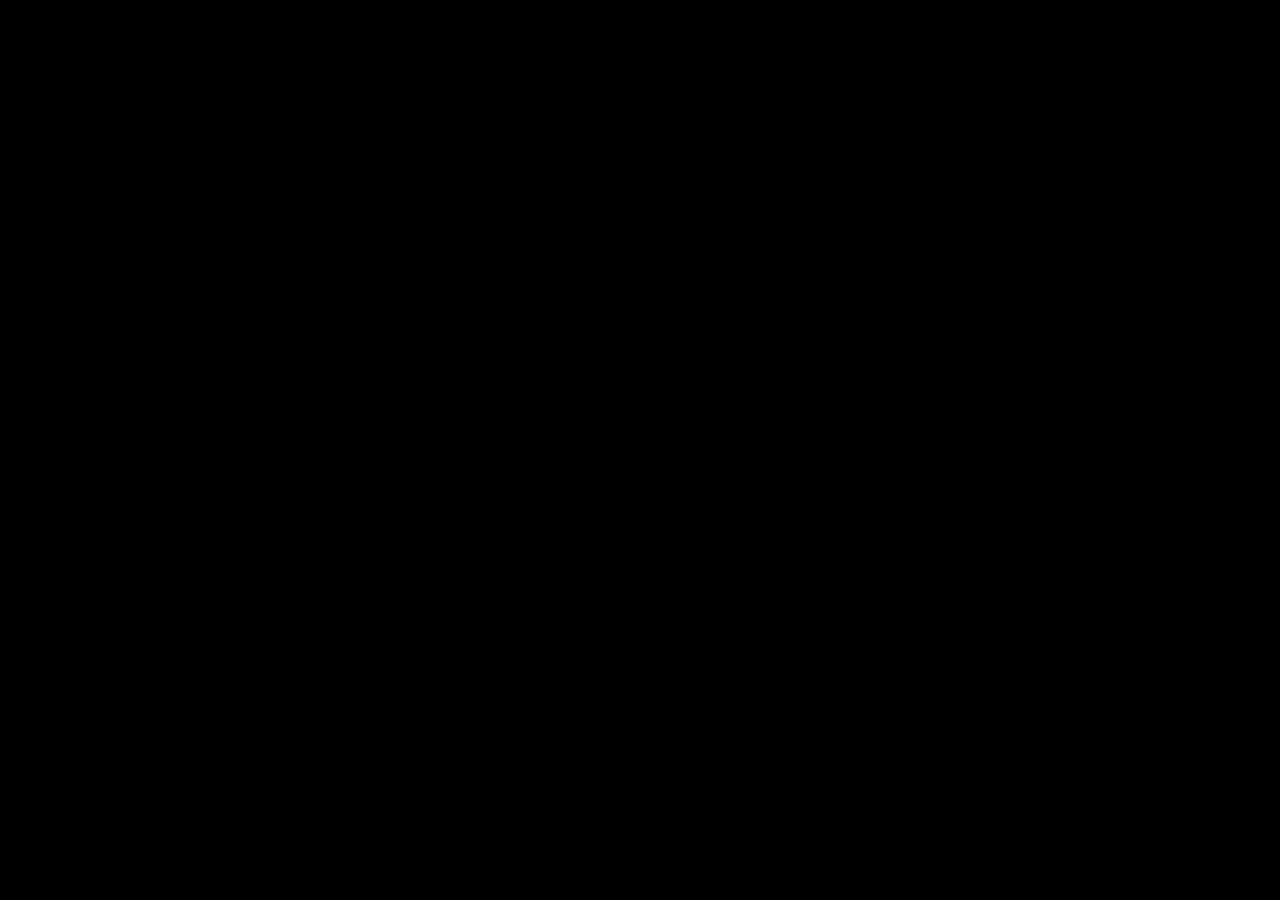
==== index.html @ 566be6e3 "Added" ====
﻿<!DOCTYPE html>
<html lang="en">
<head>

    <title>Karioca - Ajax Portfolio Theme for Creatives</title>
    <meta name="viewport" content="width=device-width, initial-scale=1.0" />
    <meta name="description" content="Portfolio Showcase for Designers, Photographers, Architects, and all Creatives. Buy Now - http://bit.ly/29svMUQ" />
    <meta name="keywords" content="masonry portfolio, portfolio design, portfolio template, minimal portfolio, masonry isotope portfolio " />
    <meta name="author" content="ClaPat Studio">
    <meta charset="utf-8" />
    
        
    <link rel="icon" href="http://clapat.ro/themes/karioca/favicon.ico?v=2" />
    <link href="style.css" rel="stylesheet" />
    <link href="css/font-awesome.min.css" rel="stylesheet" />
    <link href="css/jpreloader.css" rel="stylesheet" />
    <link href="css/flexslider.css" rel="stylesheet" />
    <link href="css/animsition.css" rel="stylesheet" />
    <link href="css/share.css" rel="stylesheet" />
    <link href="css/magnific.css" rel="stylesheet" />
    <link href="css/owl.carousel.css" rel="stylesheet" />
    <link href='https://fonts.googleapis.com/css?family=Roboto:400,300,500' rel='stylesheet' type='text/css'>
    <link href='http://fonts.googleapis.com/css?family=Montserrat:400,700' rel='stylesheet' type='text/css'>     
   
</head>
    






<body class="animsition">
    
    	
    <!-- Progress Bar -->
    <progress value="0" id="progressBar">
    </progress>
    <!--/Progress Bar -->    


    <!-- Header -->
    <header class="hidden">
                
        <div id="logo">
        	<a class="animation-link" href="index.html">
            	<img src="images/logo.png" alt="">
            </a>
        </div>
        
        <ul id="menu">            
            <li class="about-open">about</li>
            <li class="about-close hidden">close</li>            
        </ul>            
    
    </header>
    <!--/Header -->
    
      
    <!-- Page Content -->
	<div id="page-content">
    
    	<!-- Hero -->
   		<div id="hero" class="hidden">
            <div id="hero-styles" class="parallax-hero">
            
            	<!-- Showcase Slider -->
                <div id="showcase-slider" class="first-load">
            
                    <!-- Section -->
                    <div class="section">
                    
                    	<div class="img-container">
                        	<div class="section-image" style="background-image: url(images/1.jpg);">
                            	<div class="overlay"></div>
                            </div>
                            <div class="responsive-section-image" style="background-image: url(images/1.jpg);">
                            	<div class="overlay"></div>
                            </div>
                        </div>
                    	
                        <div class="gradient"></div>
                        
                        <div class="caption">
                        	<div class="content-caption light-content">
                        	
                            		<div class="open-project-link">
                                		<a class="open-project" href="project.html">The<br>Glass House</a>
                                	</div>
                                
                                	<p class="section-info">The owner’s affection for a stone outcropping on her property inspired the design of this house. </p>
                        
                        	</div>                        
                        </div>
                        
                        <div class="disable-section"></div>
                        
                    </div>
                    <!--/Section -->
                    
                    
                    <!-- Section -->
                    <div class="section">
                    
                    	<div class="img-container">
                        	<div class="section-image" style="background-image: url(images/2.jpg);">
                            	<div class="overlay"></div>
                            </div>
                            <div class="responsive-section-image" style="background-image: url(images/2.jpg);">
                            	<div class="overlay"></div>
                            </div>
                        </div>
                    	
                        <div class="gradient"></div>
                        
                        <div class="caption">
                        	<div class="content-caption light-content">
                        	
                            		<div class="open-project-link">
                                		<a class="open-project" href="project1.html">Hellen Reeves</a>
                                	</div>
                                
                                	<p class="section-info">The owner’s affection for a stone outcropping on her property inspired the design of this house. </p>
                        
                        	</div>                        
                        </div>
                        
                        <div class="disable-section"></div>
                        
                    </div>
                    <!--/Section -->
                    
                    
                    <!-- Section -->
                    <div class="section">
                    
                    	<div class="img-container">
                        	<div class="section-image" style="background-image: url(images/3.jpg);">
                            	<div class="overlay"></div>
                            </div>
                            <div class="responsive-section-image" style="background-image: url(images/3.jpg);">
                            	<div class="overlay"></div>
                            </div>
                        </div>
                    	
                        <div class="gradient"></div>
                        
                        <div class="caption">
                        	<div class="content-caption light-content">
                        	
                            		<div class="open-project-link">
                                		<a class="open-project" href="project2.html">Camaro SS</a>
                                	</div>
                                
                                	<p class="section-info">The owner’s affection for a stone outcropping on her property inspired the design of this house. </p>
                        
                        	</div>                        
                        </div>
                        
                        <div class="disable-section"></div>
                        
                    </div>
                    <!--/Section -->
                    
                    
                    <!-- Section -->
                    <div class="section">
                    
                    	<div class="img-container">
                        	<div class="section-image" style="background-image: url(images/4.jpg);">
                            	<div class="overlay"></div>
                            </div>
                            <div class="responsive-section-image" style="background-image: url(images/4.jpg);">
                            	<div class="overlay"></div>
                            </div>
                        </div>
                    	
                        <div class="gradient"></div>
                        
                        <div class="caption">
                        	<div class="content-caption light-content">
                        	
                            		<div class="open-project-link">
                                		<a class="open-project" href="project3.html">Casa Rhodes</a>
                                	</div>
                                
                                	<p class="section-info">Casa Rhodes is a 90-room hotel located on the mighty Greek island of Rhodes.</p>
                        
                        	</div>                        
                        </div>
                        
                        <div class="disable-section"></div>
                        
                    </div>
                    <!--/Section -->                    
                    
                </div>
                <!--/Showcase Slider -->
                
                                
                <!-- Showcase Nav -->
                <ul id="showcase-nav">                    
                    <li class="showcase-prev">
                    	<div class="arrow-left"></div>
                        <div class="arrow-left-line"></div>
                    </li>                    
                    <li class="showcase-next">
                    	<div class="arrow-right"></div>
                        <div class="arrow-right-line"></div>
                    </li>                    
                </ul>
                <!--/Showcase Nav -->
                                
                
                <!-- Background Vertical Lines -->
                <div class="bg-lines">                    
                    <div class="bg-line left"></div>        
                    <div class="bg-line center"></div>        
                    <div class="bg-line right"></div>    
                </div>
                <!--/Background Vertical Lines -->
            
            
            </div>        
        </div>
        <!--/Hero -->
        
        
        
        
        <!-- About Us-->
        <div id="about-us">
        	
            <div class="about-content light-content">
            
            
            	<!-- Background Vertical Lines -->
                <div class="bg-lines">    
                    <div class="bg-line left"></div>        
                    <div class="bg-line center"></div>        
                    <div class="bg-line right"></div>    
                </div>
                <!--/Background Vertical Lines -->
            
            
            	<!-- Row --> 
                <div class="vc_row small">
                
                    <div class="container">
                    
                    	<div class="one_half">
                        
                            <h1>Designers<br>Photographers<br>Architects<br>and all Creatives</h1>
                            
                            <br>
                            
                            <p>This template was created by ClaPat Studio, to build a beautiful, freestanding portfolio showcase. <a href="http://themeforest.net/user/clapat/portfolio" target="_blank" class="link">Purchase it now</a>.</p>                            
                            
							<hr>
                        
                        </div>                        
                    
                    </div>
                
                </div>
                <!--/Row -->                
                
                
                <!-- Row --> 
                <div class="vc_row small">
                
                    <div class="container">
                    
                    	<div class="one_half">
                            
                            <h4>Services</h4>
                            
                            <p>Art direction & Branding<br>Visual Identity<br>Logotype<br>Webdesign<br>User Interface (UX)</p>
                            
                            <hr>
                            
                            <h4>Info Contact</h4>
                            
                            <p>hello@kariocastudio.com<br>44 (0)20 36 840 130<br>FindUnit 18, Containerville, 35 Corbridge, London, E2 9DS</p>
                            
                            <ul class="socials">
                                <li><a target="_blank" href="https://facebook.com/clapat.ro"><i class="fa fa-facebook"></i></a></li>
                                <li><a target="_blank" href="https://twitter.com/clapatdesign"><i class="fa fa-twitter"></i></a></li>
                                <li><a target="_blank" href="https://www.behance.net/clapat"><i class="fa fa-behance"></i></a></li>
                            </ul>

                        
                        </div>
                        
                        
                        <div class="one_half last">
                            
                            <h4>Send a Message</h4>
                            
                            <!-- Contact Formular -->
                            <div id="contact-formular">
                            
                            	<div id="message"></div>
                            
                                <form method="post" action="contact.php" name="contactform" id="contactform"> 
                                    
                                    <div class="input_field">        
                                    	<input name="name" type="text" id="name" size="30"  onfocus="if(this.value == 'Full Name') { this.value = ''; }" onblur="if(this.value == '') { this.value = 'Full Name'; }" value="Full Name" >
                                        <label class="input_label"></label>
                                    </div>
                                                                
                                    <div class="input_field">
                                    	<input name="email" type="text" id="email" size="30" onfocus="if(this.value == 'E-mail') { this.value = ''; }" onblur="if(this.value == '') { this.value = 'E-mail'; }" value="E-mail" >
                                        <label class="input_label"></label>
                                    </div>
                                    
                                    <div class="input_field">
                                    	<textarea name="comments" cols="40" rows="4" id="comments" onfocus="if(this.value == 'Your Message') { this.value = ''; }" onblur="if(this.value == '') { this.value = 'Your Message'; }" >Your Message</textarea>
                                    	<label class="input_label slow"></label>
                                    </div>
                                                  
                                    <input type="submit" class="send_message clapat-button outline-button" id="submit" value="SEND MAIL" /> 
                                    
                                </form>                        
                                                        
                            </div>
                            <!--/Contact Formular -->
                        
                        </div>                        
                    
                    </div>
                
                </div>
                <!--/Row -->
                
            
            </div>
        
        </div>
        <!--/About Us-->
        
        
        <!-- Loader-->
        <div id="loader-line-box">
            <div id="loader"></div>
        </div>
        <!-- Loader-->        
        
        
        <!-- Project Page Holder-->
        <div id="project-page-holder">        
            <div id="project-page-data"></div>        
        </div>
        <!--/Project Page Holder-->        
        
    </div>
    <!--/Page Content -->
    
    
    <div id="rotate-device"></div>
    
    <script src="js/jquery.min.js"></script>
    <script src="js/plugins.js"></script>
    <script src="js/scripts.js"></script>




</body>

</html>
---- style.css ----
/*------------------------------------------------------------------
Project:	Karioca - Ajax Portfolio Theme for Creatives
Version:	1.0
Last change:	13/06/2016
Assigned to:	ClaPat 
Primary use:	Showcase Portfolio 



01. General Styles
02. Header
03. Page Styles
04. Showcase Slider
05. Project Expander
06. About Us
07. Contact Styles
08. Shortcodes
09. Responsive Media Querries

-------------------------------------------------------------------*/

	
/*--------------------------------------------------
	01. General Styles
---------------------------------------------------*/	
	
	html,body{
		font-family: 'Roboto', sans-serif;
		font-weight: 400;
		font-size:15px;
		height:100%;
		width:100%;
		color:#777777;
		background-color:#000;
	}
	
	html {
		box-sizing: border-box;
		margin-right: 0px!important;
		overflow: visible!important;
	}
	
	body {
		overflow-x:hidden;
		overflow-y:scroll!important;
		box-sizing: border-box;
		
	}
	
	html, body, div, span, applet, object, iframe, h1, h2, h3, h4, h5, h6, p, blockquote, pre, a, abbr, acronym, address, big, cite, code, del, dfn, em, font, ins, kbd, q, s, samp, small, strike, strong, sub, sup, tt, var, dl, dt, dd, ol, ul, li, fieldset, form, label, legend, table, caption, tbody, tfoot, thead, tr, th, td {
		border: 0;
		margin: 0;
		outline: 0;
		padding: 0;
		vertical-align: baseline;
	}
	
	article,
	aside,
	details,
	figcaption,
	footer,
	header,
	hgroup,
	nav,
	section {
		display: block;
	}
	
	audio,
	canvas,
	 {
		display: inline-block;
		max-width: 100%;
	}	
	
	address {
		font-style: italic;
		margin-bottom: 24px;
	}
	
	abbr[title] {
		border-bottom: 1px dotted #2b2b2b;
		cursor: help;
	}
	
	b,
	strong {
		font-weight: 500;
		color:#000;
	}
	
	cite,
	dfn,
	em,
	i {
		font-style: italic;
	}
	
	mark,
	ins {
		background: none repeat scroll 0 0 #000;
		text-decoration: none;
		color:#fff;
		font-family: "Montserrat",sans-serif;
		font-size: 10px;
		font-weight: 400;
		letter-spacing: 4px;
		text-transform: uppercase;
		padding:2px 5px;
		margin-bottom:10px;
		display:inline-block;
	}
	
	code,
	kbd,
	tt,
	var,
	samp,
	pre {
		font-family: monospace, serif;
		font-size: 15px;
		-webkit-hyphens: none;
		-moz-hyphens:    none;
		-ms-hyphens:     none;
		hyphens:         none;
		line-height: 1.6;
	}
	
	pre {
		border: 1px solid rgba(0, 0, 0, 0.1);
		-webkit-box-sizing: border-box;
		-moz-box-sizing:    border-box;
		box-sizing:         border-box;
		margin-bottom: 24px;
		max-width: 100%;
		overflow: auto;
		padding: 12px;
		white-space: pre;
		white-space: pre-wrap;
		word-wrap: break-word;
	}
	
	blockquote,
	q {
		-webkit-hyphens: none;
		-moz-hyphens:    none;
		-ms-hyphens:     none;
		hyphens:         none;
		quotes: none;
	}
	
	blockquote:before,
	blockquote:after,
	q:before,
	q:after {
		content: "";
		content: none;
	}
	
	blockquote {
		color: #000;
		font-size: 18px;
		font-style: italic;
		font-weight: 300;
		line-height: 30px;
		margin-bottom: 24px;
		font-family:Georgia, "Times New Roman", Times, serif;
		border-left:2px #ddd solid;
		padding:20px 20px 20px 40px;
		letter-spacing: 0.01em;
	}
	
	blockquote span {
		display:block;
		margin-top:20px;
		font-weight:400;
		font-size:12px;
		font-style:normal;
		font-family: Verdana,Geneva,sans-serif;
		color:#999;
	}
	
	blockquote cite,
	blockquote small {
		color: #2b2b2b;
		font-size: 16px;
		font-weight: 400;
		line-height: 1.5;
	}
	
	blockquote em,
	blockquote i,
	blockquote cite {
		font-style: normal;
	}
	
	blockquote strong,
	blockquote b {
		font-weight: 400;
	}
	
	small {
		font-size: smaller;
	}
	
	big {
		font-size: 125%;
	}
	
	sup,
	sub {
		font-size: 75%;
		height: 0;
		line-height: 0;
		position: relative;
		vertical-align: baseline;
	}
	
	sup {
		bottom: 1ex;
	}
	
	sub {
		top: .5ex;
	}
	
	dl {
		margin-bottom: 24px;
	}
	
	dt {
		font-weight: bold;
	}
	
	dd {
		margin-bottom: 24px;
	}
	
	ul,
	ol {
		list-style: none;
		margin: 0 0 24px 20px;
	}
	
	ul {
		list-style: disc;
	}
	
	ol {
		list-style: decimal;
	}
	
	li > ul,
	li > ol {
		margin: 0 0 0 20px;
	}
	
	li {
		line-height: 20px;
		color:#333;
		margin-bottom:10px;
	}
	
	fieldset {
		border: 1px solid rgba(0, 0, 0, 0.1);
		margin: 0 0 24px;
		padding: 11px 12px 0;
	}
	
	legend {
		white-space: normal;
	}
	
	button,	input {
		line-height: normal;
	}
	
	input,
	textarea {
		background-image: -webkit-linear-gradient(hsla(0,0%,100%,0), hsla(0,0%,100%,0)); /* Removing the inner shadow, rounded corners on iOS inputs */
	}
	
	button, html input[type="button"], input[type="reset"], input[type="submit"] {
		cursor: pointer;
	}
	
	button[disabled],
	input[disabled] {
		cursor: default;
	}
	
	input[type="checkbox"],
	input[type="radio"] {
		padding: 0;
	}
	
	input[type="search"] {

		-webkit-appearance: textfield;
	}
	
	input[type="search"]::-webkit-search-decoration {
		-webkit-appearance: none;
	}
	
	button::-moz-focus-inner, input::-moz-focus-inner {
		border: 0;
		padding: 0;
	}
	
	textarea {
		overflow: auto;
		vertical-align: top;
	}
	
	table, th, td {
		border: 1px solid rgba(0, 0, 0, 0.1);
	}
	
	table {
		border-collapse: separate;
		border-spacing: 0;
		border-width: 1px 0 0 1px;
		margin-bottom: 24px;	
		width: 100%;
	}
	
	caption, th, td {
		font-weight: normal;
		text-align: left;
	}
	
	th {
		border-width: 0 1px 1px 0;
		font-weight: bold;
	}
	
	td {
		border-width: 0 1px 1px 0;
	}
	
	del {
		color: #767676;
	}
	
	hr {
		border: 0;
		height: 50px;
		width:100%;
		float:none;
		margin:0;
		display:inline-block;
	}
	
	hr.small {
		height:20px;
	}
	
	hr:after {
		clear: both;
		content: " ";
		display: block;
		height: 0;
		visibility: hidden;
	}
	
	::selection {
		background: #000;
		color: #fff;
		text-shadow: none;
	}
	
	::-moz-selection {
		background: #000;
		color: #fff;
		text-shadow: none;
	}
	
	img {
		border: 0 none;
		max-width: 100%;
		vertical-align: middle;
	}
		
	h1, h2, h3, h4, h5, h6 {
		font-weight: 700;
		font-family: "Montserrat",sans-serif;
		color:#000;
		margin-bottom:10px;
	}
	
	h1.big-title{
		font-size: 120px;
		font-style: normal;
		font-weight: 700;
		line-height: 110px;
		margin-left:-3px;
	}
	
	.italic {
		color:#999;
		font-style:italic;
		margin-bottom:0;
		margin-left:3px;
	}
	
	h1{
		font-size:48px;
		line-height: 58px;
		margin-left:-1px;
	}
	
	h2{
		font-size: 36px;
		line-height: 48px;
		margin-left:-1px;
	}
	
	h3{
		font-size:30px;
		line-height: 40px;
		margin-left:-1px;
	}
	
	h4{
		font-size:24px;
		line-height: 34px;
		margin-left:-1px;	
	}
	
	h5{
		font-size:18px;
		line-height: 28px;
		margin-left:-1px;
	}
	
	h6{
		font-size:14px;
		line-height: 18px;
	}
	
	.light-content h1, .light-content h2, .light-content h3, .light-content h4, .light-content h5, .light-content h6 {
		color: #fff;
	}
	
	p {
		font-size:15px;
		margin-bottom:20px;
		line-height:30px;
		color:#777;
	}
	
	p.no-margins {
		margin-bottom:0;
	}
	
	.bigger {
		font-size: 24px;
		font-weight: 400;
		line-height:36px;
		color:#222;
	}
	
	.smaller {
		font-family: "Montserrat",sans-serif;
		font-size: 10px;
		font-weight: 400;
		letter-spacing: 3px;
		color:#999;
		text-transform:uppercase;
	}
	
	.container {
		width:1180px;
		margin:0 auto;
		box-sizing:border-box;
	}
	
	.small .container {
		width:940px;
	}
	
	.full .container {
		width:100%;
		padding:0;
	}
	
	.padding-full .container {
		width:100%;
		box-sizing:border-box;
		padding:0 50px;
	}
	
	.container.portfolio {
		width:1320px;
	}
	
	.container::after {
		clear: both;
		content: " ";
		display: table;
	}
	
	a:hover, a:active {
	  outline: 0;
	  color: #000;
	}
	
	a {
        text-decoration: none;
        -webkit-transition: background-color .3s ease, border .3s ease, color .3s ease, opacity .3s ease-in-out, outline .3s ease;
           -moz-transition: background-color .3s ease, border .3s ease, color .3s ease, opacity .3s ease-in-out, outline .3s ease;
            -ms-transition: background-color .3s ease, border .3s ease, color .3s ease, opacity .3s ease-in-out, outline .3s ease;
             -o-transition: background-color .3s ease, border .3s ease, color .3s ease, opacity .3s ease-in-out, outline .3s ease;
                transition: background-color .3s ease, border .3s ease, color .3s ease, opacity .3s ease-in-out, outline .3s ease;
    }
	
	a {
		color: #000;
		outline: 0;
	}
	
	a:hover {
		text-decoration:none;
	}
	
	a.link {
		display:inline-block;
		position:relative;
	}
	
	.light-content a.link {
		color:#fff;
	}
	
	a.link:after {
		background-color: #000;
		content: "";
		height: 2px;
		left: 0px;
		position: absolute;
		top: 26px;
		width: 0;
		border-radius:10px;
		-webkit-transition: all 0.2s ease-in-out;
		-moz-transition: all 0.2s ease-in-out;
		-o-transition: all 0.2s ease-in-out;
		-ms-transition: all 0.2s ease-in-out;
		transition: all 0.2s ease-in-out;
	}
	
	.light-content a.link:after {
		background-color: #fff;
	}
	
	a.link:hover:after {
		width:100%;
	}
	
	.one_half {
    	width: 47%;
		box-sizing:border-box;
	}	

	.one_third {
		width: 30.6%;
	}	

	.one_fourth {
		width: 22%;
	}	

	.one_fifth {
		width: 16.8%;
	}	

	.one_sixth {
		width: 13.33%;
	}	

	.two_fifth {
		width: 37.6%;
	}	

	.two_fourth {
		width: 48%;
	}		

	.two_third {
		width: 65.33%;
	}	

	.three_fifth {
		width: 58.4%;
	}	

	.three_fourth {
		width: 74%;
	}	

	.four_fifth {
		width: 79.2%;
	}	

	.five_sixth {
		width: 82.67%;
	}	

	.one_third, .two_third, .three_fourth, .one_fourth, .two_fourth, .one_fifth, .two_fifth, .three_fifth, .four_fifth, .one_sixth, .five_sixth {
		float: left;
		margin-bottom: 20px;
		margin-right: 4%;
		position: relative;
	}
	
	.one_half {
		float: left;
		margin-bottom: 20px;
		margin-right: 6%;
		position: relative;
	}

	.last {
		margin-right:0px;
	}
	
	.text-align-center {
		text-align:center;
	}
	
	.text-align-left {
		text-align:left;
	}
	
	.outer {
		display:table;
		width:100%;
		height:100%;
	}
	
	.inner {
		display:table-cell;
		vertical-align:middle;
		-webkit-box-sizing:border-box;
		-moz-box-sizing:border-box;
		box-sizing:border-box;
	}
	
	.vc_row {
		position:relative;
		z-index:10;
	}
	
	.row_padding_top {
		padding-top:150px;
	}
	
	.row_padding_bottom {
		padding-bottom:130px;
	}
	
	#rotate-device {
		width:100%;
		height:100%;
		position:fixed;
		z-index:1000;
		top:0;
		left:0;
		background-color:#FFF;
		background-image:url(images/rotate.png);
		background-size:150px 150px;
		background-position:center;
		background-repeat:no-repeat;
		display:none;
	}
	
	figure {
		display: inline-block;
		margin:0;
		position:relative;
	}
	
	figcaption {
		background-color: #000;
		bottom: 25px;
		color: #fff;
		font-size: 10px;
		padding: 15px 25px;
		position: absolute;
		right: 25px;
		text-transform: uppercase;
		font-family: "Montserrat",sans-serif;
		z-index: 10;
	}
	
	
/*--------------------------------------------------
	02. Header Styles
---------------------------------------------------*/	

	
	
	
	header {
		width:100%;
		height:140px;
		padding:0 140px;
		position:fixed;
		top:0;
		left:0;
		background-color:transparent;
		z-index:50;
		box-sizing:border-box;
		webkit-transition: all 0.3s ease-in-out;
		-moz-transition: all 0.3s ease-in-out;
		-o-transition: all 0.3s ease-in-out;
		-ms-transition: all 0.3s ease-in-out;
		transition: all 0.3s ease-in-out;
		
	}
	
	header.black-header {
		background-color:#000;
		height:100px;
	}
	
	.nav-up {
		top: -140px;
	}
	
	.nav-up-temp {
		top: -140px!important;
	}
	
	header.hidden {
		opacity:0;
	}
	
	#logo {
		position:absolute;
		z-index:20;
	}
	
	#logo a {
		display:block;
		position:relative;
	}
	
	#logo img {
		height: 36px;
		padding: 52px 0;
		width: auto;
		webkit-transition: all 0.3s ease-in-out;
		-moz-transition: all 0.3s ease-in-out;
		-o-transition: all 0.3s ease-in-out;
		-ms-transition: all 0.3s ease-in-out;
		transition: all 0.3s ease-in-out;
	}
	
	header.black-header	 #logo img {
		padding: 32px 0;
	}
	
	#menu {
		display:block;
		margin:0;
		position:relative;
		float:right;		
		height:40px;
		margin:50px 0;
		z-index:5;
		margin-right:-6px;
		webkit-transition: all 0.3s ease-in-out;
		-moz-transition: all 0.3s ease-in-out;
		-o-transition: all 0.3s ease-in-out;
		-ms-transition: all 0.3s ease-in-out;
		transition: all 0.3s ease-in-out;
	}
	
	header.black-header #menu {
		margin:30px -6px 30px 0;
	}
	
	#menu:hover:before, #menu.hover:before {
		left:0px;
	}
	
	#menu:before {
		background-color: #fff;
		content: "";
		height: 1px;
		left: -70px;
		position: absolute;
		top: 21px;
		width: 50px;
		z-index:5;
		webkit-transition: all 0.3s ease-in-out;
		-moz-transition: all 0.3s ease-in-out;
		-o-transition: all 0.3s ease-in-out;
		-ms-transition: all 0.3s ease-in-out;
		transition: all 0.3s ease-in-out;
	}
	
	#menu li {
		height:40px;
		list-style:none;
		margin:0;
		line-height:40px;
		color:#fff;
		cursor:pointer;		
		text-align:center;
		opacity:1;
		z-index:10;
		width:50px;
		position:relative;
		webkit-transition: all 0.3s ease-in-out 0.3s;
		-moz-transition: all 0.3s ease-in-out 0.3s;
		-o-transition: all 0.3s ease-in-out 0.3s;
		-ms-transition: all 0.3s ease-in-out 0.3s;
		transition: all 0.3s ease-in-out 0.3s;
	}
	
	#menu.hidden li {
		-webkit-transform: translateX(60px);
		-moz-transform: translateX(60px);
		-o-transform: translateX(60px);
		-ms-transform: translateX(60px);
		transform: translateX(60px);
		opacity:0;
		webkit-transition: all 0.3s ease-in-out;
		-moz-transition: all 0.3s ease-in-out;
		-o-transition: all 0.3s ease-in-out;
		-ms-transition: all 0.3s ease-in-out;
		transition: all 0.3s ease-in-out;
	}
	
	.about-open.hidden, .about-close.hidden {
		display:none;
	}
	
	
	
/*--------------------------------------------------
	03. Page Styles
---------------------------------------------------*/	
	
	#page-content {
		width:100%;
		box-sizing:border-box;
		height:100%;
	}
	
	.bg-lines {
		width:100%;
		height:100%;
		position:absolute;
		opacity:0.8;
		top:0;
		z-index:0;
	}
	
	.bg-line {
		height:100%;
		width:1px;
		background-color:#f5f5f5;
		left:50%;
		position:absolute;
		
	}
	
	#hero .bg-line, #about-us .bg-line {
		background-color:#222;
	}
	
	.bg-line.left {
		margin-left:-500px;
	}
	
	.bg-line.right {
		margin-left:500px;
	}
	
	#hero {
		z-index:1;
	}
	
	#hero, #project_next {
		box-sizing:border-box;
		position:relative;
		background-color:#000;
		height:100%;
		width:100%;
		overflow:hidden;
		-webkit-transition: opacity 0.3s ease-in-out;
		-moz-transition: opacity 0.3s ease-in-out;
		-o-transition: opacity 0.3s ease-in-out;
		-ms-transition: opacity 0.3s ease-in-out;
		transition: opacity 0.3s ease-in-out;
	}
	
	#hero.hidden {
		opacity:0;
	}
	
	#project_next {
		background-color:#000;
		-webkit-background-size: cover;
		-moz-background-size: cover;
		-o-background-size: cover;
		background-size: cover;
		background-position:center center;
		background-repeat:no-repeat;
		right:0;
		width: 100%;
	}
	
	#hero-styles {
		height:100%;
		width:100%;
		position:absolute;
		-webkit-transition: all 0s ease-in-out;
		-moz-transition: all 0s ease-in-out;
		-o-transition: all 0s ease-in-out;
		-ms-transition: all 0s ease-in-out;
		transition: all 0s ease-in-out;
	}
	
	.hero-image {
		width:100%;
		height:inherit; 
		margin:0;
		padding:0;
		position:absolute;	
		-webkit-background-size: cover;
		-moz-background-size: cover;
		-o-background-size: cover;
		background-size: cover;
		background-position:center center;
		background-repeat:no-repeat;
	}
	
	.overlay {
		height:100%;
		width:100%;
		position:relative;
		background-color:rgba(0,0,0,0.25);
	}
	
	#main {
		z-index:0;
		position:relative;
		width:100%;
		box-sizing: border-box;
		opacity:1;
		background-color:#fff;
	}
	
	
/*--------------------------------------------------
	04. Showcase Slider
---------------------------------------------------*/	


	html.fp-enabled, .fp-enabled body {
		margin: 0;
		padding: 0;
		overflow:hidden;
		-webkit-tap-highlight-color: rgba(0,0,0,0);
	}
	
	#superContainer {
		height: 100%;
		position: relative;
		-ms-touch-action: none;
		touch-action: none;
	}
	
	.fp-section {
		position: relative;
		-webkit-box-sizing: border-box; 
		-moz-box-sizing: border-box; 
		box-sizing: border-box;
	}
	
	.fp-slide {
		float: left;
	}
	
	.fp-slide, .fp-slidesContainer {
		height: 100%;
		display: block;
	}
	
	.fp-slides {
		z-index:1;
		height: 100%;
		overflow: hidden;
		position: relative;
		-webkit-transition: all 0.3s ease-out; 
		transition: all 0.3s ease-out;
	}
	
	.fp-section.fp-table, .fp-slide.fp-table {
		display: table;
		table-layout:fixed;
		width: 100%;
	}
	
	.fp-tableCell {
		display: table-cell;
		vertical-align: middle;
		width: 100%;
		height: 100%;
	}
	
	.fp-slidesContainer {
		float: left;
		position: relative;
	}
	
	.fp-controlArrow {
		-webkit-user-select: none; 
		-moz-user-select: none; 
		-khtml-user-select: none; 
		-ms-user-select: none; 
		position: absolute;
		z-index: 4;
		top: 50%;
		cursor: pointer;
		width: 0;
		height: 0;
		border-style: solid;
		margin-top: -38px;
		-webkit-transform: translate3d(0,0,0);
		-ms-transform: translate3d(0,0,0);
		transform: translate3d(0,0,0);
	}
	
	.fp-controlArrow.fp-prev {
		left: 15px;
		width: 0;
		border-width: 38.5px 34px 38.5px 0;
		border-color: transparent #fff transparent transparent;
	}
	
	.fp-controlArrow.fp-next {
		right: 15px;
		border-width: 38.5px 0 38.5px 34px;
		border-color: transparent transparent transparent #fff;
	}
	
	.fp-scrollable {
		overflow: scroll;
	}
	
	.fp-notransition {
		-webkit-transition: none !important;
		transition: none !important;
	}
	
	#fp-nav {
		position: fixed;
		z-index: 20;
		margin-top: -32px;
		top: 50%;
		opacity: 1;
		-webkit-transform: translate3d(0,0,0);
		-webkit-transition: all 0.3s ease-in-out 0.3s;
		-moz-transition: all 0.3s ease-in-out 0.3s;
		-o-transition: all 0.3s ease-in-out 0.3s;
		transition: all 0.3s ease-in-out 0.3s;
	}
	
	#fp-nav.hidden {
		opacity:0;
		-webkit-transform: translateX(160px);
		-moz-transform: translateX(160px);
		-o-transform: translateX(160px);
		-ms-transform: translateX(160px);
		transform: translateX(160px);
		-webkit-transition: all 0.5s ease-in-out 0.4s;
		-moz-transition: all 0.5s ease-in-out 0.4s;
		-o-transition: all 0.5s ease-in-out 0.4s;
		transition: all 0.5s ease-in-out 0.4s;
	}
	
	#fp-nav.right {
		right: 137px;
	}
	
	#fp-nav.left {
		left: 35px;
	}
	
	.fp-slidesNav{
		position: absolute;
		z-index: 4;
		left: 50%;
		opacity: 1;
	}
	
	.fp-slidesNav.bottom {
		bottom: 17px;
	}
	
	.fp-slidesNav.top {
		top: 17px;
	}
	
	#fp-nav ul,	.fp-slidesNav ul {
	  margin: 0;
	  padding: 0;
	}
	
	#fp-nav ul li, .fp-slidesNav ul li {
		display: block;
		width: 14px;
		height: 13px;
		margin: 30px 0;
		position:relative;
	}
	
	.fp-slidesNav ul li {
		display: inline-block;
	}
	
	#fp-nav ul li a, .fp-slidesNav ul li a {
		display: block;
		position: relative;
		z-index: 1;
		width: 100%;
		height: 100%;
		cursor: pointer;
		text-decoration: none;
	}
	
	#fp-nav ul li a.active span, .fp-slidesNav ul li a.active span, #fp-nav ul li:hover a.active span, .fp-slidesNav ul li:hover a.active span {
		height: 8px;
		width: 8px;
		margin: -4px 0 0 -4px;
		border-radius: 100%;
	 }
	 
	#fp-nav ul li a::before {
		background-color: #fff;
		content: "";
		height: 1px;
		right: 26px;
		position: absolute;
		top: 10px;
		width: 0;
		-webkit-transition: all 0.1s ease-in-out;
		-moz-transition: all 0.1s ease-in-out;
		-o-transition: all 0.1s ease-in-out;
		transition: all 0.1s ease-in-out;
	}
	
	#fp-nav ul li a.active:before, #fp-nav ul li a:hover:before {
		width: 16px;
	}
	 
	#fp-nav ul li a:after {
		font-family: "Montserrat",sans-serif;
		font-size: 11px;
		color:#fff;
		opacity:0.4;
		-webkit-transition: all 0.1s ease-in-out;
		-moz-transition: all 0.1s ease-in-out;
		-o-transition: all 0.1s ease-in-out;
		transition: all 0.1s ease-in-out;
	}
	
	#fp-nav ul li a.active:after, #fp-nav ul li a:hover:after {
		opacity:1;
	}
	
	#fp-nav ul li:nth-child(1) a:after {
		content:"01";
	}
	
	#fp-nav ul li:nth-child(2) a:after {
		content:"02";
	}
	
	#fp-nav ul li:nth-child(3) a:after {
		content:"03";
	}
	
	#fp-nav ul li:nth-child(4) a:after {
		content:"04";
	}
	
	#fp-nav ul li:nth-child(5) a:after {
		content:"05";
	}
	
	#fp-nav ul li:nth-child(6) a:after {
		content:"06";
	}
	
	#fp-nav ul li:nth-child(7) a:after {
		content:"07";
	}
	
	#fp-nav ul li:nth-child(8) a:after {
		content:"08";
	}
	
	#fp-nav ul li:nth-child(9) a:after {
		content:"09";
	}
	
	#fp-nav ul li:nth-child(10) a:after {
		content:"10";
	}
	 
	#fp-nav ul li a span, .fp-slidesNav ul li a span {
		border-radius: 50%;
		position: absolute;
		z-index: 1;
		height: 4px;
		width: 4px;
		border: 0;
		background:transparent;
		left: 50%;
		top: 50%;
		margin: -2px 0 0 -2px;
		-webkit-transition: all 0.1s ease-in-out;
		-moz-transition: all 0.1s ease-in-out;
		-o-transition: all 0.1s ease-in-out;
		transition: all 0.1s ease-in-out;
	}
	
	#fp-nav ul li:hover a span, .fp-slidesNav ul li:hover a span{
		width: 8px;
		height: 8px;
		margin: -4px 0px 0px -4px;
	}
	
	#fp-nav ul li .fp-tooltip {
		position: absolute;
		top: -2px;
		color: #fff;
		font-size: 14px;
		font-family: arial, helvetica, sans-serif;
		white-space: nowrap;
		max-width: 220px;
		overflow: hidden;
		display: block;
		opacity: 0;
		width: 0;
		cursor: pointer;
	}
	
	#fp-nav ul li:hover .fp-tooltip, #fp-nav.fp-show-active a.active + .fp-tooltip {
		-webkit-transition: opacity 0.2s ease-in;
		transition: opacity 0.2s ease-in;
		width: auto;
		opacity: 1;
	}
	
	#fp-nav ul li .fp-tooltip.right {
		right: 20px;
	}
	
	#fp-nav ul li .fp-tooltip.left {
		left: 20px;
	}
	
	.fp-auto-height.fp-section, .fp-auto-height .fp-slide, .fp-auto-height .fp-tableCell {
		height: auto !important;
	}	
	
	#showcase-slider {
		webkit-transition: all 1000ms cubic-bezier(0.550, 0.085, 0.000, 0.990);
		-moz-transition: all 1000ms cubic-bezier(0.550, 0.085, 0.000, 0.990);
		-o-transition: all 1000ms cubic-bezier(0.550, 0.085, 0.000, 0.990);
		transition: all 1000ms cubic-bezier(0.550, 0.085, 0.000, 0.990) 1s!important;
		/* custom */
		-webkit-transition-timing-function: cubic-bezier(0.550, 0.085, 0.000, 0.990);
		-moz-transition-timing-function: cubic-bezier(0.550, 0.085, 0.000, 0.990);
		-o-transition-timing-function: cubic-bezier(0.550, 0.085, 0.000, 0.990);
		transition-timing-function: cubic-bezier(0.550, 0.085, 0.000, 0.990)!important;
		z-index:1;
	}
	
	#showcase-slider.expanded, #showcase-slider.expanded .img-container, #showcase-slider.expanded .section-image, #showcase-slider.expanded .gradient {
		-webkit-transition: all 0s ease-in-out 0s!important;
		-moz-transition: all 0s ease-in-out 0s!important;
		-o-transition: all 0s ease-in-out 0s!important;
		-ms-transition: all 0s ease-in-out 0s!important;
		transition: all 0s ease-in-out 0s!important;
	}
	
	
	.first-load .img-container {
		-webkit-transform: scale(0.6)!important;
		-moz-transform: scale(0.6)!important;
		-o-transform: scale(0.6)!important;
		-ms-transform: scale(0.6)!important;
		transform: scale(0.6)!important;
	}
	
	.img-container {
		top:0;
		left:0;
		width:100%;
		height:100%; 
		margin:0;
		padding:0;
		position:absolute;
		-webkit-transform: scale(0.6);
		-moz-transform: scale(0.6);
		-o-transform: scale(0.6);
		-ms-transform: scale(0.6);
		transform: scale(0.6);
		overflow:hidden;
		webkit-transition: all 1000ms cubic-bezier(0.550, 0.085, 0.000, 0.990)!important;
		-moz-transition: all 1000ms cubic-bezier(0.550, 0.085, 0.000, 0.990)!important;
		-o-transition: all 1000ms cubic-bezier(0.550, 0.085, 0.000, 0.990)!important;
		transition: all 1000ms cubic-bezier(0.550, 0.085, 0.000, 0.990)!important;
		/* custom */
		-webkit-transition-timing-function: cubic-bezier(0.550, 0.085, 0.000, 0.990)!important;
		-moz-transition-timing-function: cubic-bezier(0.550, 0.085, 0.000, 0.990)!important;
		-o-transition-timing-function: cubic-bezier(0.550, 0.085, 0.000, 0.990)!important;
		transition-timing-function: cubic-bezier(0.550, 0.085, 0.000, 0.990)!important;
	}
	
	.section.active .img-container {
		-webkit-transform: scale(1);
		-moz-transform: scale(1);
		-o-transform: scale(1);
		-ms-transform: scale(1);
		transform: scale(1);
		webkit-transition: all 1000ms cubic-bezier(0.550, 0.085, 0.000, 0.990)1s!important;
		-moz-transition: all 1000ms cubic-bezier(0.550, 0.085, 0.000, 0.990) 1s!important;
		-o-transition: all 1000ms cubic-bezier(0.550, 0.085, 0.000, 0.990) 1s!important;
		transition: all 1000ms cubic-bezier(0.550, 0.085, 0.000, 0.990) 1s!important;
		/* custom */
		-webkit-transition-timing-function: cubic-bezier(0.550, 0.085, 0.000, 0.990)!important;
		-moz-transition-timing-function: cubic-bezier(0.550, 0.085, 0.000, 0.990)!important;
		-o-transition-timing-function: cubic-bezier(0.550, 0.085, 0.000, 0.990)!important;
		transition-timing-function: cubic-bezier(0.550, 0.085, 0.000, 0.990)!important;
	}
	
	.delay .section.active .img-container {
		webkit-transition: all 1000ms cubic-bezier(0.550, 0.085, 0.000, 0.990) 2s!important;
		-moz-transition: all 1000ms cubic-bezier(0.550, 0.085, 0.000, 0.990) 2s!important;
		-o-transition: all 1000ms cubic-bezier(0.550, 0.085, 0.000, 0.990) 2s!important;
		transition: all 1000ms cubic-bezier(0.550, 0.085, 0.000, 0.990) 2s!important;
		/* custom */
		-webkit-transition-timing-function: cubic-bezier(0.550, 0.085, 0.000, 0.990)!important;
		-moz-transition-timing-function: cubic-bezier(0.550, 0.085, 0.000, 0.990)!important;
		-o-transition-timing-function: cubic-bezier(0.550, 0.085, 0.000, 0.990)!important;
		transition-timing-function: cubic-bezier(0.550, 0.085, 0.000, 0.990)!important;
	}
	
	.section-image {
		top:0;
		left:0;
		width:100%;
		height:100%; 
		margin:0;
		padding:0;
		position:absolute;
		-webkit-background-size: cover;
		-moz-background-size: cover;
		-o-background-size: cover;
		background-size: cover;
		background-position:center center;
		background-repeat:no-repeat;
		-webkit-transform: scale(1.3);
		-moz-transform: scale(1.3);
		-o-transform: scale(1.3);
		-ms-transform: scale(1.3);
		transform: scale(1.3);
		webkit-transition: all 1000ms cubic-bezier(0.550, 0.085, 0.000, 0.990)!important;
		-moz-transition: all 1000ms cubic-bezier(0.550, 0.085, 0.000, 0.990)!important;
		-o-transition: all 1000ms cubic-bezier(0.550, 0.085, 0.000, 0.990)!important;
		transition: all 1000ms cubic-bezier(0.550, 0.085, 0.000, 0.990)!important;
		/* custom */
		-webkit-transition-timing-function: cubic-bezier(0.550, 0.085, 0.000, 0.990)!important;
		-moz-transition-timing-function: cubic-bezier(0.550, 0.085, 0.000, 0.990)!important;
		-o-transition-timing-function: cubic-bezier(0.550, 0.085, 0.000, 0.990)!important;
		transition-timing-function: cubic-bezier(0.550, 0.085, 0.000, 0.990)!important;
	}
	
	.section.active .section-image {
		-webkit-transform: scale(1);
		-moz-transform: scale(1);
		-o-transform: scale(1);
		-ms-transform: scale(1);
		transform: scale(1);
		webkit-transition: all 1000ms cubic-bezier(0.550, 0.085, 0.000, 0.990) 2s!important;
		-moz-transition: all 1000ms cubic-bezier(0.550, 0.085, 0.000, 0.990) 2s!important;
		-o-transition: all 1000ms cubic-bezier(0.550, 0.085, 0.000, 0.990) 2s!important;
		transition: all 1000ms cubic-bezier(0.550, 0.085, 0.000, 0.990) 2s!important;
		/* custom */
		-webkit-transition-timing-function: cubic-bezier(0.550, 0.085, 0.000, 0.990)!important;
		-moz-transition-timing-function: cubic-bezier(0.550, 0.085, 0.000, 0.990)!important;
		-o-transition-timing-function: cubic-bezier(0.550, 0.085, 0.000, 0.990)!important;
		transition-timing-function: cubic-bezier(0.550, 0.085, 0.000, 0.990)!important;
	}
	
	.responsive-section-image {
		top:0;
		left:0;
		width:100%;
		height:100%; 
		margin:0;
		padding:0;
		position:absolute;
		-webkit-background-size: cover;
		-moz-background-size: cover;
		-o-background-size: cover;
		background-size: cover;
		background-position:center center;
		background-repeat:no-repeat;
	}	
	
	.gradient {
		height:40%;
		width:100%;
		position:absolute;
		opacity:0;
		bottom:-1px;
		/* Permalink - use to edit and share this gradient: http://colorzilla.com/gradient-editor/#000000+0,000000+100&0+0,0.65+100 */
		background: -moz-linear-gradient(top, rgba(0,0,0,0) 0%, rgba(0,0,0,0.65) 100%); /* FF3.6-15 */
		background: -webkit-linear-gradient(top, rgba(0,0,0,0) 0%,rgba(0,0,0,0.65) 100%); /* Chrome10-25,Safari5.1-6 */
		background: linear-gradient(to bottom, rgba(0,0,0,0) 0%,rgba(0,0,0,0.65) 100%); /* W3C, IE10+, FF16+, Chrome26+, Opera12+, Safari7+ */
		filter: progid:DXImageTransform.Microsoft.gradient( startColorstr='#00000000', endColorstr='#a6000000',GradientType=0 ); /* IE6-9 */
		webkit-transition: all 1000ms cubic-bezier(0.550, 0.085, 0.000, 0.990)!important;
		-moz-transition: all 1000ms cubic-bezier(0.550, 0.085, 0.000, 0.990)!important;
		-o-transition: all 1000ms cubic-bezier(0.550, 0.085, 0.000, 0.990)!important;
		transition: all 1000ms cubic-bezier(0.550, 0.085, 0.000, 0.990)!important;
		/* custom */
		-webkit-transition-timing-function: cubic-bezier(0.550, 0.085, 0.000, 0.990)!important;
		-moz-transition-timing-function: cubic-bezier(0.550, 0.085, 0.000, 0.990)!important;
		-o-transition-timing-function: cubic-bezier(0.550, 0.085, 0.000, 0.990)!important;
		transition-timing-function: cubic-bezier(0.550, 0.085, 0.000, 0.990)!important;
	}
	
	.section.active .gradient {
		opacity:0.7;
		webkit-transition: all 1000ms cubic-bezier(0.550, 0.085, 0.000, 0.990) 2s!important;
		-moz-transition: all 1000ms cubic-bezier(0.550, 0.085, 0.000, 0.990) 2s!important;
		-o-transition: all 1000ms cubic-bezier(0.550, 0.085, 0.000, 0.990) 2s!important;
		transition: all 1000ms cubic-bezier(0.550, 0.085, 0.000, 0.990) 2s!important;
		/* custom */
		-webkit-transition-timing-function: cubic-bezier(0.550, 0.085, 0.000, 0.990)!important;
		-moz-transition-timing-function: cubic-bezier(0.550, 0.085, 0.000, 0.990)!important;
		-o-transition-timing-function: cubic-bezier(0.550, 0.085, 0.000, 0.990)!important;
		transition-timing-function: cubic-bezier(0.550, 0.085, 0.000, 0.990)!important;
	}
	
	.caption {
		display:table;
		width:100%;
		height:100%;
		position:relative;
		z-index:1;
	}
	
	.content-caption {
		display:table-cell;
		vertical-align:middle;
		box-sizing:border-box;
		border: 140px solid transparent;
		border-top: 80px solid transparent;
		position:relative;
	}
	
	.open-project-link {
		display:inline-block;
	}
	
	.open-project {
		font-size: 120px;
		font-style: normal;
		font-weight: 700;
		line-height: 110px;
		margin-left: -3px;
		font-family: "Montserrat",sans-serif;
		font-weight: 700;
		color:#fff;
		display:inline;
	}
	
	.open-project:hover {
		color:#fff;
	}
	
	.project-link .open-project {
		padding-bottom:20px;
	}
	
	.section-info {
		color:#fff;
		position:absolute;
		bottom:0;
		left:0;
		opacity:0;
		-webkit-transition: all 0.3s ease-in-out;
		-moz-transition: all 0.3s ease-in-out;
		-o-transition: all 0.3s ease-in-out;
		-ms-transition: all 0.3s ease-in-out;
		transition: all 0.3s ease-in-out;
	}
	
	.section.active .section-info.hidden {
		opacity:0;
		-webkit-transform: translateX(-50px);
		-moz-transform: translateX(-50px);
		-o-transform: translateX(-50px);
		-ms-transform: translateX(-50px);
		transform: translateX(-50px);
		-webkit-transition: all 0.2s ease-in-out 0.2s;
		-moz-transition: all 0.2s ease-in-out 0.2s;
		-o-transition: all 0.2s ease-in-out 0.2s;
		transition: all 0.2s ease-in-out 0.2s;
	}
	
	.section.active .section-info {
		opacity:1;
		-webkit-transition: all 0.6s ease-in-out 1s;
		-moz-transition: all 0.6s ease-in-out 1s;
		-o-transition: all 0.6s ease-in-out 1s;
		-ms-transition: all 0.6s ease-in-out 1s;
		transition: all 0.6s ease-in-out 1s;
	}
	
	.delay .section.active .section-info {
		opacity:1;
		-webkit-transition: all 0.6s ease-in-out 2.45s;
		-moz-transition: all 0.6s ease-in-out 2.45s;
		-o-transition: all 0.6s ease-in-out 2.45s;
		-ms-transition: all 0.6s ease-in-out 2.45s;
		transition: all 0.6s ease-in-out 2.45s;
	}
	
	.section-info:after {
		background: none repeat scroll 0 0 #fff;
		top: -30px;
		content: "";
		height: 3px;
		left: 0;
		position: absolute;
		width: 0px;
		-webkit-transition: all 0.3s ease-in-out;
		-moz-transition: all 0.3s ease-in-out;
		-o-transition: all 0.3s ease-in-out;
		-ms-transition: all 0.3s ease-in-out;
		transition: all 0.3s ease-in-out;
	}
	
	.section.active .section-info:after {
		width: 120px;
		-webkit-transition: all 0.3s ease-in-out 1s;
		-moz-transition: all 0.3s ease-in-out 1s;
		-o-transition: all 0.3s ease-in-out 1s;
		-ms-transition: all 0.3s ease-in-out 1s;
		transition: all 0.3s ease-in-out 1s;
	}
	
	.delay .section.active .section-info:after {
		width: 120px;
		-webkit-transition: all 0.3s ease-in-out 2.4s;
		-moz-transition: all 0.3s ease-in-out 2.4s;
		-o-transition: all 0.3s ease-in-out 2.4s;
		-ms-transition: all 0.3s ease-in-out 2.4s;
		transition: all 0.3s ease-in-out 2.4s;
	}
	
	.section.active .section-info.hidden:after {
		width: 0px;
		-webkit-transition: all 0.3s ease-in-out;
		-moz-transition: all 0.3s ease-in-out;
		-o-transition: all 0.3s ease-in-out;
		-ms-transition: all 0.3s ease-in-out;
		transition: all 0.3s ease-in-out;
	}
	
	.disable-section {
		position:absolute;
		width:100%;
		height:100%;
		top:0;
		z-index:10;
		display:none;
	}
	
	.disable-section.active {
		display:block;
	}
	
	#showcase-nav {
		bottom: 80px;
		left: 0;
		margin: 0;
		padding: 0;
		position: fixed;
		z-index:100;
		width: 100%;
		box-sizing:border-box;
		bottom:110px;
	}
	
	#showcase-nav li {
		cursor: pointer;
		display: block;
		height: 50px;
		list-style: outside none none;
		margin: 0;
		width: 50px;
		position:absolute;
	}
	
	.showcase-prev {
		left:144px;
		-webkit-transition: all 0.2s ease-in-out 0.4s;
		-moz-transition: all 0.2s ease-in-out 0.4s;
		-o-transition: all 0.2s ease-in-out 0.4s;
		transition: all 0.2s ease-in-out 0.4s;
	}
	
	#showcase-nav.hidden .showcase-prev{
		opacity:0;
		-webkit-transform: translateX(-50px);
		-moz-transform: translateX(-50px);
		-o-transform: translateX(-50px);
		-ms-transform: translateX(-50px);
		transform: translateX(-50px);
		-webkit-transition: all 0.2s ease-in-out 0.4s;
		-moz-transition: all 0.2s ease-in-out 0.4s;
		-o-transition: all 0.2s ease-in-out 0.4s;
		transition: all 0.2s ease-in-out 0.4s;
	}
	
	.showcase-next {
		left:170px;
		-webkit-transition: all 0.2s ease-in-out 0.4s;
		-moz-transition: all 0.2s ease-in-out 0.4s;
		-o-transition: all 0.2s ease-in-out 0.4s;
		transition: all 0.2s ease-in-out 0.4s;
	}
	
	#showcase-nav.hidden .showcase-next{
		opacity:0;
		-webkit-transform: translateX(50px);
		-moz-transform: translateX(50px);
		-o-transform: translateX(50px);
		-ms-transform: translateX(50px);
		transform: translateX(50px);
		-webkit-transition: all 0.2s ease-in-out 0.4s;
		-moz-transition: all 0.2s ease-in-out 0.4s;
		-o-transition: all 0.2s ease-in-out 0.4s;
		transition: all 0.2s ease-in-out 0.4s;
	}
	
	.arrow-left {
		border-bottom: 3px solid #fff;
		border-left: 3px solid #fff;
		height: 14px;
		transform: rotate(45deg);
		width: 14px;
		position:absolute;
		left:0px;
		top:50%;
		margin-top:-7px;
	}
	
	.arrow-left-line {
		background-color: #fff;
		height: 3px;
		left:0px;
		position: absolute;
		top: 50%;
		width: 0px;
		-webkit-transition: width 0.3s ease-in-out;
		-moz-transition: width 0.3s ease-in-out;
		-o-transition: width 0.3s ease-in-out;
		-ms-transition: width 0.3s ease-in-out;
		transition: width 0.3s ease-in-out;
	}
	
	.showcase-prev:hover .arrow-left-line {
		width:35px;
	}
	
	.arrow-right {
		border-bottom: 3px solid #fff;
		border-left: 3px solid #fff;
		height: 14px;
		transform: rotate(-135deg);
		width: 14px;
		position:absolute;
		right:0px;
		top:50%;
		margin-top:-7px;
	}
		
	.arrow-right-line {
		background-color: #fff;
		height: 3px;
		right: 0px;
		position: absolute;
		top: 50%;
		width: 0px;
		-webkit-transition: width 0.3s ease-in-out;
		-moz-transition: width 0.3s ease-in-out;
		-o-transition: width 0.3s ease-in-out;
		-ms-transition: width 0.3s ease-in-out;
		transition: width 0.3s ease-in-out;
	}
	
	.showcase-next:hover .arrow-right-line {
		width:35px;
	}
	
	video#bgvid { 
		position: absolute;
		top: 50%;
		left: 50%;
		min-width: 100%;
		min-height: 100%;
		width: auto;
		height: auto;
		z-index: -100;
		-ms-transform: translateX(-50%) translateY(-50%);
		-moz-transform: translateX(-50%) translateY(-50%);
		-webkit-transform: translateX(-50%) translateY(-50%);
		transform: translateX(-50%) translateY(-50%);
		background-size: cover; 
	}
	
	.video-wrapper {
		position: absolute;
    	box-sizing: border-box;
		top: 50%;
		left: 50%;
		min-width: 100%;
		min-height: 100%;
		width: auto;
		height: auto;
		z-index: -100;
		-ms-transform: translateX(-50%) translateY(-50%);
		-moz-transform: translateX(-50%) translateY(-50%);
		-webkit-transform: translateX(-50%) translateY(-50%);
		transform: translateX(-50%) translateY(-50%);
		background-size: cover;
		overflow:hidden!important; 
	}

	
	.video-section.hidden video {
		height: 100%; 		
	}	
	
	.disable-showcase {
		position:absolute;
		width:100%;
		height:100%;
		z-index:10;
		display:none;
	}
	
	.disable-showcase.active {
		display:block;
	}
	
	.showcase-wrapper {
		margin: auto;
		position: relative;
		display:inline-block;
		padding: 0;
	}

	.showcase-wrapper li {
		list-style:none;
		font-size:60px;
		font-family: 'Playfair Display', serif;
		line-height:72px;
		margin-left:-3px;
		-webkit-transition: all 0.2s ease-in-out;
		-moz-transition: all 0.2s ease-in-out;
		-o-transition: all 0.2s ease-in-out;
		-ms-transition: all 0.2s ease-in-out;
		transition: all 0.2s ease-in-out;
	}
	
	.showcase-wrapper:hover li {
		opacity:0.2;
	}
	
	.showcase-wrapper:hover li:hover {
		opacity:1;
		padding-left:15px;
	}	
	
	.showcase-images {
		position: absolute;
		top: 0;
		left: 0;
		width: 100%;
		height: 100%;
		margin:0;
	}
	
	.showcase-images li {
		transition: none;
		-webkit-transition: none;
		-moz-transition: none;
		-o-transition: none;
		position: absolute;
		width: 100%;
		height: 100%;
		-webkit-background-size: cover;
		-moz-background-size: cover;
		-o-background-size: cover;
		background-size: cover;
		background-position:center center;
		background-repeat:no-repeat;
		top: 0;
		left: 0;
		overflow: hidden;
		list-style:none;
		opacity:0;
		webkit-transition: all 0.2s ease-in-out;
		-moz-transition: all 0.2s ease-in-out;
		-o-transition: all 0.2s ease-in-out;
		-ms-transition: all 0.2s ease-in-out;
		transition: all 0.2s ease-in-out;
	}
	
	.showcase-images li.show {
		opacity:1;
	}
	
	.inactive .scroll-disable {
		position:absolute;
		z-index:10;
		width:100%;
		height:100%;
		display:block;
	}
	
	.scroll-disable {
		display:none;
	}
	
	
/*--------------------------------------------------
	05. Portfolio Expander
---------------------------------------------------*/	

	
	#project-page-holder {
		height: 0px;
		overflow: hidden;
		position:relative;
		transition:opacity 0.3s ease 0s;
		-moz-transition:opacity 0.3s ease 0s;
    	-webkit-transition:opacity 0.3s ease 0s;
    	-o-transition:opacity 0.3s ease 0s;
	}
	
	#loader-line-box {
		opacity:0;
		height:36px;
		width:36px;
		top:52px;
		right:140px;
		z-index:10;
		position:absolute;
		transition:opacity 0.2s ease-in-out 0.2s;
		-moz-transition:opacity 0.2s ease-in-out 0.2s;
    	-webkit-transition:opacity 0.2s ease-in-out 0.2s;
    	-o-transition:opacity 0.2s ease-in-out 0.2s;
	}
	
	#loader-line-box.is-open {
		opacity:1;
		transition:opacity 0.2s ease-in-out 0.2s;
		-moz-transition:opacity 0.2s ease-in-out 0.2s;
    	-webkit-transition:opacity 0.2s ease-in-out 0.2s;
    	-o-transition:opacity 0.2s ease-in-out 0.2s;
	}
	
	#loader-line-box #loader {
		margin: 0px auto;
		font-size: 10px;
		position: relative;
		text-indent: -9999em;
		border-top: 6px solid rgba(255, 255, 255, 0.2);
		border-right: 6px solid rgba(255, 255, 255, 0.2);
		border-bottom: 6px solid rgba(255, 255, 255, 0.2);
		border-left: 6px solid #ffffff;
		-webkit-transform: translateZ(0);
		-ms-transform: translateZ(0);
		transform: translateZ(0);
		-webkit-animation: load8 1.1s infinite linear;
		animation: load8 1.1s infinite linear;
	}	

	#loader-line-box #loader, #loader-line-box #loader:after {
	   border-radius: 50%;
	  width: 26px;
	  height: 26px;
	}
	
	@-webkit-keyframes load8 {
	  0% {
		-webkit-transform: rotate(0deg);
		transform: rotate(0deg);
	  }
	  100% {
		-webkit-transform: rotate(360deg);
		transform: rotate(360deg);
	  }
	}
	
	@keyframes load8 {
	  0% {
		-webkit-transform: rotate(0deg);
		transform: rotate(0deg);
	  }
	  100% {
		-webkit-transform: rotate(360deg);
		transform: rotate(360deg);
	  }
	}
	
	#project-page-data {
		height: 0;
		position: absolute;
		width: 100%;
		opacity:0;
		margin: 0px;
		padding:0;
		transition:opacity 0.3s ease 0s;
		-moz-transition:opacity 0.3s ease 0s;
    	-webkit-transition:opacity 0.3s ease 0s;
    	-o-transition:opacity 0.3s ease 0s;
	}
	
	#project-page-data.is-open {
		margin-top: 0;
		opacity: 1;
		transition:opacity 0.3s ease 0s;
		-moz-transition:opacity 0.3s ease 0s;
    	-webkit-transition:opacity 0.3s ease 0s;
    	-o-transition:opacity 0.3s ease 0s;
	}

	#project_close {
		color:#fff;
		display: block;
		height: 140px;
		line-height:140px;
		right: 133px;
		position: fixed;
		top: 00px;
		width: 50px;		
		text-align:center;
		z-index: 300;
		webkit-transition: all 0.3s ease-in-out;
		-moz-transition: all 0.3s ease-in-out;
		-o-transition: all 0.3s ease-in-out;
		-ms-transition: all 0.3s ease-in-out;
		transition: all 0.3s ease-in-out;
	}
	
	#project_close:hover {
		opacity:1;
	}
	
	#project_close.nav-up {
		top:-140px;
	}
	
	#project_close.nav-up-temp {
		top:-140px!important;
	}
	
	#project_close.black-header {
		height: 100px;
		line-height:100px;
	}
	
	#project_close.hide {
		-webkit-transform: translateX(60px);
		-moz-transform: translateX(60px);
		-o-transform: translateX(60px);
		-ms-transform: translateX(60px);
		transform: translateX(60px);
		opacity:0;
		-webkit-transition: all 150ms cubic-bezier(0.000, 0.730, 0.585, 0.995);
		-moz-transition: all 150ms cubic-bezier(0.000, 0.730, 0.585, 0.995);
		-o-transition: all 150ms cubic-bezier(0.000, 0.730, 0.585, 0.995);
		transition: all 150ms cubic-bezier(0.000, 0.730, 0.585, 0.995);		
		-webkit-transition-timing-function: cubic-bezier(0.000, 0.730, 0.585, 0.995);
		-moz-transition-timing-function: cubic-bezier(0.000, 0.730, 0.585, 0.995);
		-o-transition-timing-function: cubic-bezier(0.000, 0.730, 0.585, 0.995);
		transition-timing-function: cubic-bezier(0.000, 0.730, 0.585, 0.995);
	}
		
	.project-page {
		background-color:#FFF;
		width:100%;
		height:auto;
		transition:opacity 0.3s ease 0s;
		-moz-transition:opacity 0.3s ease 0s;
    	-webkit-transition:opacity 0.3s ease 0s;
    	-o-transition:opacity 0.3s ease 0s;
	}
	
	.project-content {
		background-color:#FFF;
		width:100%;
		height:auto;
		position:relative;
		z-index:1;
	}
	
	#project_next .gradient {
		opacity:0.7;
	}
	
	#project_next .overlay {
		padding:140px;
		padding-top:80px;
		position:absolute;
		box-sizing:border-box;
		background-color: rgba(0, 0, 0, 0.45);
		-webkit-transition: all 0.2s ease-in-out;
		-moz-transition: all 0.2s ease-in-out;
		-o-transition: all 0.2s ease-in-out;
		-ms-transition: all 0.2s ease-in-out;
		transition: all 0.2s ease-in-out;
	}
	
	#project_next.disabled .overlay, #project_next.hover .overlay {
		background-color: rgba(0, 0, 0, 0.25);
	}
	
	.project-link {
		display:inline-block;
		padding: 0;
		cursor:pointer;
		position:relative;
		-webkit-transition: all 0.2s ease-in-out;
		-moz-transition: all 0.2s ease-in-out;
		-o-transition: all 0.2s ease-in-out;
		-ms-transition: all 0.2s ease-in-out;
		transition: all 0.2s ease-in-out;
	}
	
	.next-project-footer {
		bottom: 50px;
		box-sizing: border-box;
		left: 0;
		padding: 0 140px;
		position: absolute;
		width: 100%;
		-webkit-transition: all 0.2s ease-in-out;
		-moz-transition: all 0.2s ease-in-out;
		-o-transition: all 0.2s ease-in-out;
		-ms-transition: all 0.2s ease-in-out;
		transition: all 0.2s ease-in-out;
	}
	
	.next-project-footer p {
		color:#fff;
	}
	
	.next-project-footer.disabled {
		opacity:0;
	}
	
	.next-project-footer .next {
		float: left;
		padding-left: 35px;
		position: relative;
		font-size:13px;
		opacity:0.6;
	}
	
	.next-project-footer .next:after {
		background: #fff none repeat scroll 0 0;
		bottom: 12px;
		content: "";
		height: 1px;
		left: 0;
		position: absolute;
		width: 20px;
	}
	
	.next-project-footer .copyright {
		float:right;
		font-size:13px;
		opacity:0.6;
	}
	
	progress {
		position: fixed;
		left: 0;
		top: 0;
		z-index:1000;
		width: 100%;
		height: 4px; 
		-webkit-appearance: none;
		-moz-appearance: none;
		appearance: none;
		border: none;
		background-color: transparent;
		color: #000;
	}
	
	progress::-webkit-progress-bar {
		background-color: transparent;
	}
	
	.flat::-webkit-progress-value {
		background-color: #000;
	}
	
	.flat::-moz-progress-bar {
		background-color: #000;
	}
	
	.progress-container {
		width: 100%;
		background-color: transparent;
		position: fixed;
		top: 0;
		left: 0;
		height: .25em;
		display: block;
	}
	
	.progress_bar {
		background-color: #000;
		width: 50%;
		display: block;
		height: inherit;
	}


/*--------------------------------------------------
	06. About Us
---------------------------------------------------*/	

	#about-us {
		width: calc(100% + 25px);
		height:100%;
		position:fixed;
		background-color:rgba(0,0,0,1);
		visibility: hidden; 
		opacity:0;
		z-index:30;
		top:0;
		display:block;
		overflow-x: hidden;
		overflow-y: scroll;
		box-sizing:border-box;
		webkit-transition: all 0.3s ease-in-out 0.7s;
		-moz-transition: all 0.3s ease-in-out 0.7s;
		-o-transition: all 0.3s ease-in-out 0.7s;
		-ms-transition: all 0.3s ease-in-out 0.7s;
		transition: all 0.3s ease-in-out 0.7s;
	}
	
	#about-us.is-active {
		visibility:visible; 
		opacity:1;
		webkit-transition: all 0.2s ease-in-out;
		-moz-transition: all 0.2s ease-in-out;
		-o-transition: all 0.2s ease-in-out;
		-ms-transition: all 0.2s ease-in-out;
		transition: all 0.2s ease-in-out;
	}
	
	.about-content {
		position:relative;
		padding:200px 0;
		width:100%;
		height:auto
	}
	
	
	
/*--------------------------------------------------
	07. Contact Formular
---------------------------------------------------*/		
	
	#contact-formular {
		margin:0 auto;
		margin-top:30px;
	}
	
	#contact-formular::after {
		clear: both;
		content: " ";
		display: table;
	}
	
	.input_field {
		display:block;
		position:relative;
		margin-bottom:20px;
	}
	
	input[type="text"], textarea {
		color: #777;
		font-size: 15px;
		font-family: 'Roboto', sans-serif;
		font-weight: 400;
		height: 50px;
		padding: 12px 20px 12px 2px;
		width: 100%;
		border-radius:0px;
		margin-bottom:0px;
		border:none;
		transition: all 0.2s linear;
		-moz-transition: all 0.2s linear;
		-webkit-transition: all 0.2s linear;
		-o-transition: all 0.2s linear;
		box-sizing: border-box;
		background-color:transparent;
		outline:none;
		border-bottom:1px solid #777;
	}
	
	#contactform {
		position:relative;
	}
	
	.input_label {
		background-color: #fff;
		height: 2px;
		left: 0;
		position: absolute;
		top: 49px;
		width: 0;
		-webkit-transition: all 0.2s ease-in-out;
		-moz-transition: all 0.2s ease-in-out;
		-o-transition: all 0.2s ease-in-out;
		-ms-transition: all 0.2s ease-in-out;
		transition: all 0.2s ease-in-out;
	}
	
	.input_label.slow {
		-webkit-transition: all 0.4s ease-in-out;
		-moz-transition: all 0.4s ease-in-out;
		-o-transition: all 0.4s ease-in-out;
		-ms-transition: all 0.4s ease-in-out;
		transition: all 0.4s ease-in-out;
	}
	
	input[type="text"]:focus + .input_label, textarea:focus + .input_label {
		width:100%;
	}
	
	#contact-formular textarea, textarea {
		resize:none;
		margin-bottom:0;
		height:50px;
		box-sizing: border-box;
		padding: 14px 20px 6px 2px;
		margin-bottom:40px;
	}
	
	textarea:after {
		background-color: #000;
		content: "";
		height: 2px;
		left: 0px;
		position: absolute;
		top: 20px;
		width: 100%;
		-webkit-transition: all 0.2s ease-in-out;
		-moz-transition: all 0.2s ease-in-out;
		-o-transition: all 0.2s ease-in-out;
		-ms-transition: all 0.2s ease-in-out;
		transition: all 0.2s ease-in-out;
	}
	
	input[type="submit"]	{
		margin:40px 0 0;
	}
	
	.error_message {		
		text-align:left;		
		margin-bottom:30px;
		font-size:13px;		
		color:#e93735;		
		font-weight:bold;		
	}
	
	#success_page {		
		text-align:left;		
	}	
	
	#success_page p {		
		color:#999999;		
		margin-top:20px;		
	}
	
	#message fieldset {		
		border:none;		
	}	
	
	
	
/*--------------------------------------------------
	08. Shortcodes
---------------------------------------------------*/	
	
	
	/* Animated Elements */

	.has-animation {
		opacity: 0;
		-webkit-transition: all 1s ease-in-out 0.3s!important;
		-moz-transition: all 1s ease-in-out 0.3s!important;
		-o-transition: all 1s ease-in-out 0.3s!important;
		-ms-transition: all 1s ease-in-out 0.3s!important;
		transition: all 1s ease-in-out 0.3s!important; 
		-webkit-transform: scale(1.1);
		-moz-transform: scale(1.1);
		-o-transform: scale(1.1);
		-ms-transform: scale(1.1);
		transform: scale(1.1);
	}
	
	.has-animation.animate-in {
		opacity: 1;
		-webkit-transform: scale(1);
		-moz-transform: scale(1);
		-o-transform: scale(1);
		-ms-transform: scale(1);
		transform: scale(1);
	}
	
	
	/* Social Lists */
	
	.socials {	
		margin-top:40px;
		margin-bottom:10px;
		display:block;
		width:auto;
		line-height:25px;
		margin-left:-24px;
	}
		
	.socials li {
		list-style:none;
		display:inline-block;
		margin-left: -4px;
	}
	
	.socials li:first-child {
		margin-left: 3px;
	}
	
	.socials-text li {
		margin-right: 10px;
		margin-left: 0px;
		color:#777;
		font-size:12px;
		position:relative;
	}
	
	.socials li a {
		color: #fff;
		display: block;
		font-size: 16px;
		height: 16px;
		line-height: 10px;
		width:65px;
		text-align:center;
		-webkit-transform: scale(1);
		-moz-transform: scale(1);
		-o-transform: scale(1);
		-ms-transform: scale(1);
		transform: scale(1);
		webkit-transition: all 0.1s ease-in-out;
		-moz-transition: all 0.1s ease-in-out;
		-o-transition: all 0.1s ease-in-out;
		-ms-transition: all 0.1s ease-in-out;
		transition: all 0.1s ease-in-out;
	}
	
	.socials li {
		border-right: 1px dotted rgba(255, 255, 255, 0.2);
	}
	
	.socials li:last-child {
		border-right: none;
		padding-right:0px;
	}
	
	.socials li a:hover {
		color:#fff;
		-webkit-transform: scale(1.3);
		-moz-transform: scale(1.3);
		-o-transform: scale(1.3);
		-ms-transform: scale(1.3);
		transform: scale(1.3);
	}
	
	
	/* Buttons */	
	
	.clapat-button {
		color:#fff;
		font-family: "Montserrat",sans-serif;
		font-size: 10px;
		font-weight: 400;
		letter-spacing: 1px;
		text-transform:uppercase;
		padding:14px 24px;
		line-height:12px;
		cursor:pointer;
		border:none;
		transition:all 0.3s ease 0s;
		-moz-transition:all 0.3s ease 0s;
    	-webkit-transition:all 0.3s ease 0s;
    	-o-transition:all 0.3s ease 0s;
		text-align:center;
		background-color:#333;
		display:inline-block;
		border-radius:3px;
	}
	
	.clapat-button:hover, .clapat-button:active, .clapat-button:focus {
		background-color:#000;
		color:#fff;
	}
	
	.clapat-button.outline-button {
		color:#000;
		padding:12px 22px;
		background-color:transparent;
		border:#000 2px solid;
	}
	
	.clapat-button.outline-button:hover, .clapat-button.outline-button:active, .clapat-button.outline-button:focus {
		border:#000 2px solid;
		color:#fff;
		background-color:#000;
	}
	
	.light-content .clapat-button {
		color:#000;
		background-color:rgba(255,255,255,1)
	}
	
	.light-content .clapat-button:hover, .light-content .clapat-button:active, .light-content .clapat-button:focus {
		color:#000;
		background-color:rgba(255,255,255,0.8)
	}
	
	.light-content .clapat-button.outline-button {
		color:#fff;
		border:#fff 2px solid;
		background-color:transparent;
	}
	
	.light-content .clapat-button.outline-button:hover, .light-content .clapat-button.outline-button:active, .light-content .clapat-button.outline-button:focus {
		border:#fff 2px solid;
		color:#000;
		background-color:#fff;
	}
	
	.space-buttons {
		display: inline-block;
		height: 0px;
		width: 20px;
	}
	
	/* Pop-up Lightbox Gallery */
	
	.gallery {
		display: block;
		height: auto;
		margin: 0 0 0 -15px;
		padding: 0;
		position: relative;
		width: calc(100% + 30px);
	}
	
	.gallery li {
		list-style:none;
		float:left;
		width:50%;
		height:auto;
		display:block;
		box-sizing:border-box;
		border: 15px solid transparent;
		position:relative;
		margin:0;
		cursor:pointer;
		overflow:hidden;
	}
	
	.gallery li.full {
		width:100%;
	}
	
	.zoom {
		width:20px;
		height:20px;
		background-image:url(images/zoom-white.png);
		background-size:20px 20px;
		background-repeat:no-repeat;
		background-position:center;
		position:absolute;
		top:30px;
		right:30px;
		opacity: 0;
		-webkit-transform: scale(0.8);
		-moz-transform: scale(0.8);
		-o-transform: scale(0.8);
		-ms-transform: scale(0.8);
		transform: scale(0.8);
		-webkit-transition: all 0.2s ease-in-out;
		-moz-transition: all 0.2s ease-in-out;
		-o-transition: all 0.2s ease-in-out;
		transition: all 0.2s ease-in-out;
	}
	
	.gallery li:hover .zoom {
		opacity:1;
		-webkit-transform: scale(1);
		-moz-transform: scale(1);
		-o-transform: scale(1);
		-ms-transform: scale(1);
		transform: scale(1);
	}
	
	button.mfp-close, button.mfp-arrow:before {
		background:url(css/default-skin/default-skin.png) 0 0 no-repeat; 
		background-size: 264px 88px;
	}
	
	button.mfp-close {
		width: 44px; 
		height: 44px; 
		color: transparent; 
		background-position: 0 -44px;
	}
		
	button.mfp-arrow { 
		width: 70px; 
		height: 100px; 
		opacity: .9;
	}
	
	button.mfp-arrow:hover,	button.mfp-close:hover { 
		background-color: transparent; 
	}
	
	button.mfp-arrow:after { 
		display: none; 
	}
	
	button.mfp-arrow:before {
		content: ''; 
		position: absolute; 
		top: 35px; 
		height: 30px; 
		width: 32px; 
		border: 0; 
		margin: 0;
	}
	
	button.mfp-arrow-left:before {
		left: 6px; background-position: -138px -44px; 
	}
		
	button.mfp-arrow-right:before {
		left: auto; right: 6px; background-position: -94px -44px; 
	}
		
	.mfp-title {
		display: inline-block; 
		position: fixed; 
		bottom: 4px; 
		left: 0; 
		padding: 0 8px; 
		font-size: 13px; l
		ine-height: 27px; 
		color: #fff; 
		text-transform: uppercase; 
		letter-spacing: 1px;
	}
		
	.mfp-counter {
		position: fixed; 
		top: 14px; 
		left: 14px; 
		font-size: 13px; 
		font-weight: 400; 
		color: #fff; 
		opacity: .85; 
	}
		
	.mfp-removing button, .mfp-removing .mfp-title { 
		opacity: 0; 
	}
		
	.mfp-figure:after {
		box-shadow: none; 
	}
		
	html {
		-webkit-backface-visibility: hidden;
	}
		
	.mfp-ready .mfp-figure {
		opacity: 0;
	}
		
	.mfp-zoom-in .mfp-figure { 
		opacity: 0; transition: all 0.2s ease-out; transform: scale(0.9);
	}
		
	.mfp-zoom-in.mfp-bg, .mfp-zoom-in .mfp-preloader {
		opacity: 0; transition: all 0.2s ease-out;
	}
		
	.mfp-zoom-in.mfp-image-loaded .mfp-figure {
		opacity: 1; transform: scale(1);
	}
		
	.mfp-bg { 
		background: #fff; 
	}
		
	.mfp-zoom-in.mfp-ready.mfp-bg, .mfp-zoom-in.mfp-ready .mfp-preloader {
		opacity: 0.95;
	}
		
	.mfp-zoom-in.mfp-removing .mfp-figure {
		transform: scale(0.9); opacity: 0;
	}
	
	.mfp-zoom-in.mfp-removing.mfp-bg, .mfp-zoom-in.mfp-removing .mfp-preloader {
		opacity: 0;
	}
		
	.mfp-preloader {
		width: 88px; 
		height: 8px; 
		opacity: 0.65; 
		margin: 0 auto; 
		background: url(../images/bckg/loading-light.gif) center center no-repeat; 
		background-size: 88px 8px;
	}
		
	.mfp-image-loaded .mfp-figure {
		-webkit-animation-name: fadeIn; 
		animation-name: fadeIn; 
		-webkit-animation-duration: .2s; 
		animation-duration: .2s; 
		-webkit-backface-visibility: hidden;
	}
	
	@-webkit-keyframes fadeIn{
		0%{ opacity:0 }
		100%{ opacity:1 }
	}
	
	@keyframes fadeIn{
		0%{ opacity:0 }
		100%{ opacity:1 }
	}	
	
	
	/* Progress Bars */	
	
	#progressBar {
		opacity:0;
		-webkit-transition: all 0.2s ease-in-out;
		-moz-transition: all 0.2s ease-in-out;
		-o-transition: all 0.2s ease-in-out;
		transition: all 0.2s ease-in-out;
	}
	
	#progressBar.active {
		opacity:1;
	}
	
	.progress-bar {
		text-align: left!important;
		margin: 0px!important;	
	}
	
	ul.progress-bar {
		margin:0;
	}
	
	.progress-bar li {
		list-style: none!important;
		cursor:pointer;
	}
	
	.progress-bar li i {
		margin:0;
	}
	
	.progress-bar li:last-child span {
		margin-bottom: 0px;
	}
	
	.progress-bar li .bar-wrap {
		margin-bottom:22px;
		background-color: #fff;
		border-radius:10px;
	}
	
	.progress-bar li span { 
		height: 4px;
		width: 0px;
		display: block;
		background-color: #000;
		border-radius:10px;
		transition:background-color 0.2s ease 0s;
		-moz-transition:background-color 0.2s ease 0s;
    	-webkit-transition:background-color 0.2s ease 0s;
    	-o-transition:background-color 0.2s ease 0s;
	}
	
	.progress-bar li p {
		margin-bottom:5px;
		font-weight:400;
		font-size:14px;
		color:#777;
	}
	
	.progress-bar li span {
		overflow: visible!important;
		position: relative;
	}
	
	.progress-bar li span strong {
		position: absolute;
		right: -0px;
		top: -25px;
		padding: 4px 0px;
		color: #777;
		line-height: 12px;
		font-size: 12px;
		opacity: 0;
		display: block;
		font-weight:400;
	}
	
	.progress-bar li span strong i {
		font-style:normal;
	}	
	
	.progress-bar li span strong.full:after {
		left: 15px;
	}
	
	.progress-bar li span strong.full {
		width: 43px;
		text-align: center;
	}
		
	
	/* Service Icon Boxes */	
	
	.services-icon i {
		font-size:36px;
		float:left;
		margin-right:10px;
		margin-top:5px;
		color:#999;
		-webkit-transform: scale(1);
		-moz-transform: scale(1);
		-o-transform: scale(1);
		-ms-transform: scale(1);
		transform: scale(1);
		transition:all 0.2s ease 0s;
		-moz-transition:all 0.2s ease 0s;
    	-webkit-transition:all 0.2s ease 0s;
    	-o-transition:all 0.2s ease 0s;
	}
	
	.services-icon:hover i {
		color:#000;
		-webkit-transform: scale(1.1);
		-moz-transform: scale(1.1);
		-o-transform: scale(1.1);
		-ms-transform: scale(1.1);
		transform: scale(1.1);
	}
	
	.service-info-text {
		margin-left:60px;
		margin-bottom: 50px;
	}
	
	.service-info-text h5 {
		margin-bottom: 5px;
		padding-top: 10px;
	}
	
	.services-number .service-info-text {
		margin-left:0px;
		margin-top:20px;
		position:relative;
		z-index:1;
	}
	
	
	/* Text Carousel */	
	
	.text-carousel {
		width:100%;
		height:100px;
		position:relative;
		margin:0;
		cursor:grab;
	}
	
	.text-carousel li {
		position: absolute;
		width: 100%;
		height: 100%;
		list-style:none;
		-webkit-background-size: cover;
		-moz-background-size: cover;
		-o-background-size: cover;
		background-size: cover;
		background-position:center;
		background-repeat:no-repeat;
		margin:0;
		-webkit-transition: all 0.4s ease-in-out;
		-moz-transition: all 0.4s ease-in-out;
		-o-transition: all 0.4s ease-in-out;
		-ms-transition: all 0.4s ease-in-out;
		transition: all 0.4s ease-in-out;
	}
	
	.owl-theme .owl-controls {
		display:none;
	}
	
	.inactive .text-carousel li {
    	background-position: -500px center;
	}	
	
	
	/* Number Counters */		
	
	.clapat-counters {
		display: table;
		margin-left: 0;
		text-align: center;
		width: 100%;
	}
	
	.clapat-counter {
		text-align: center;
		list-style:none;
		display:inline-block;
		-webkit-box-sizing: border-box;
		-moz-box-sizing:    border-box;
		box-sizing:         border-box;
		width:25%;
		display:table-cell;
	}
	
	.clapat-counter .number {
		display: block;
		font-family: "Montserrat",sans-serif;
		font-size: 48px;
		font-weight:700;
		line-height: 48px;
		margin-bottom: 5px;
		color:#000;
	}
	
	.light-content .clapat-counter .number {
		color:#fff;
	}
	
	.clapat-counter .subject {
		font-family: "Montserrat",sans-serif;
		font-size: 10px;
		font-weight: 400;
		letter-spacing: 3px;
		color:#999;
		text-transform:uppercase;
	}
	
	
	/* Classic Slider */
	
	.classic-slider .flex-direction-nav a  { 
		display: block; 
		width: 40px; 
		height: 80px; 
		margin:0; 
		position: absolute; 
		top: 50%;
		margin-top:-40px; 
		z-index: 10; 
		overflow: hidden; 
		opacity: 0; 
		cursor: pointer; 
		color: rgba(0,0,0,0.8);  
		-webkit-transition: all .3s ease; 
		-moz-transition: all .3s ease; 
		transition: all .3s ease; 
		background-color:#ddd;	
	}
	
	.classic-slider .flex-direction-nav .flex-prev { 
		opacity:0.2;
		left:0px;
		cursor: pointer;
		background: url("images/prev_slide_white.png");
		background-size:20px 20px;
		background-repeat:no-repeat;
		background-position:10px 30px;
		border-radius:0 2px 2px 0; 
		background-color:#222;
	}
	
	.classic-slider .flex-direction-nav .flex-prev:hover {
		opacity:1;
	}
	
	.classic-slider .flex-direction-nav .flex-next {
		opacity:0.2;
		right:0px;
		cursor: pointer;
		background-image: url("images/next_slide_white.png");
		background-size:20px 20px;
		background-repeat:no-repeat;
		background-position:12px 30px;
		border-radius:2px 0 0 2px; 
		background-color:#222;
	}
	
	.clapat-slider .flex-direction-nav .flex-next:hover, .classic-slider .flex-direction-nav .flex-next:hover {
		opacity:1;
	}

	
		
/*--------------------------------------------------
	09. Responsive
---------------------------------------------------*/			
			
@media only screen and (max-width: 1600px) {
	
	

}

@media only screen and (max-width: 1466px) {
	
	
	header {
	    padding: 0 100px;
	}
	
	.content-caption {
    	border-width: 80px 100px 140px;
	}
	
	.open-project {
		font-size: 100px;
		line-height: 90px;
	}
	
	.showcase-prev {
    	left: 104px;
	}
	
	.showcase-next {
    	left: 130px;
	}
	
	#fp-nav.right {
		right: 97px;
	}
	
	.share-button {
	    right: 85px!important;
	}
	
	#project_close {
	    right: 93px;
	}
	
	#project_next .overlay {
    	padding: 80px 100px 140px;
	}
	
	.next-project-footer {
	    padding: 0 100px;
	}
	
	#loader-line-box {
	    right: 100px;
	}
	
	.container {
		width: 940px;
		box-sizing:border-box;
	}
	
}

@media only screen and (max-width: 1024px) {
	
	
	header {
	    padding: 0 50px;
	}
	
	.content-caption {
    	border-width: 80px 50px 140px;
	}
	
	.open-project {
		font-size: 80px;
		line-height: 70px;
	}
	
	.showcase-prev {
    	left: 54px;
	}
	
	.showcase-next {
    	left: 80px;
	}
	
	#fp-nav.right {
		right: 47px;
	}
	
	.share-button {
	    right: 35px!important;
	}
	
	#project_close {
	    right: 43px;
	}
	
	#project_next .overlay {
    	padding: 80px 50px 140px;
	}
	
	.next-project-footer {
	    padding: 0 50px;
	}
	
	#loader-line-box {
	    right: 40px;
	}
	
	.container, .small .container {
		width: 100%;
		padding:0 50px;
		box-sizing:border-box;
	}
	
	.one_half {
    	width: 100%;
	}	

	.one_third {
		width: 100%;
	}	

	.one_fourth {
		width: 100%;
	}	

	.one_fifth {
		width: 100%;
	}	

	.one_sixth {
		width: 100%;
	}	

	.two_fifth {
		width: 100%;
	}	

	.two_fourth {
		width: 100%;
	}		

	.two_third {
		width: 100%;
	}	

	.three_fifth {
		width: 100%;
	}	

	.three_fourth {
		width: 100%;
	}	

	.four_fifth {
		width: 100%;
	}	

	.five_sixth {
		width: 100%;
	}	

	.one_half, .one_third, .two_third, .three_fourth, .one_fourth, .two_fourth, .one_fifth, .two_fifth, .three_fifth, .four_fifth, .one_sixth, .five_sixth {
		margin-bottom: 20px;
		margin-right: 0%;
	}
	
	.clapat-counter {
		border-right: medium none;
		display: block;
		margin-bottom: 30px;
		text-align: center;
		width: 100%;
	}
	
	
	
}


@media only screen and (max-width: 767px) {
	
	
	
	header {
	    padding: 0 30px;
	}
	
	.content-caption {
    	border-width: 80px 60px 140px 30px;
	}
	
	.open-project {
		font-size: 60px;
		line-height: 50px;
	}
	
	.showcase-prev {
    	left: 34px;
	}
	
	.showcase-next {
    	left: 60px;
	}
	
	#fp-nav.right {
		right: 27px;
	}
	
	.share-button {
	    right: 15px!important;
		bottom: 85px!important;
	}
	
	#project_close {
	    right: 23px;
	}
	
	#project_next .overlay {
    	padding: 80px 30px 140px;
	}
	
	.next-project-footer {
	    padding: 0 30px;
	}
	
	#loader-line-box {
	    right: 20px;
	}
	
	.container, .small .container {
		width: 100%;
		padding:0 30px;
		box-sizing:border-box;
	}	
	
	
}


@media only screen and (max-width: 479px) {
	
	
	header {
	    height: 100px;
	}
	
	#logo img {
    	padding: 32px 0;
	}
	
	#menu {
    	margin: 30px -6px 30px 0;
	}
	
	#fp-nav {
		display:none;
	}
	
	.content-caption {
    	border-width: 80px 30px 140px 30px;
	}
	
	#showcase-nav {
	    bottom: 80px;
	}
	
	.share-button {
	    bottom: 55px!important;
	}
	
	#menu::before {
    	background-color:transparent;
	}
	
	h1 {
    	word-wrap: break-word;
	}
	
	.section-info {
		display:none
	}
	
}	

		

@media only screen and (min-device-width : 375px) and (max-device-width : 667px) and (orientation : landscape) {
    
	#rotate-device {
		display:block;
	}
}
---- css/jpreloader.css ----
#jpreOverlay {
	background-color: #000;
	z-index:2;
	position:absolute;
}
#jpreSlide{
	font-size:22px;
	font-weight:bold;
	color:#ccc;
	text-align:center;
	width:50%;
	height:30%;
}
#jpreLoader{
	width:100%;
	height:100%;
	background-color:#000;
	
	-webkit-transform: scale(0.6);
	-moz-transform: scale(0.6);
	-o-transform: scale(0.6);
	-ms-transform: scale(0.6);
	transform: scale(0.6);
	
}

#jpreLoader.scale-up {
	opacity:0;
	webkit-transition: all 1000ms cubic-bezier(0.550, 0.085, 0.000, 0.990)!important;
		-moz-transition: all 1000ms cubic-bezier(0.550, 0.085, 0.000, 0.990)!important;
		-o-transition: all 1000ms cubic-bezier(0.550, 0.085, 0.000, 0.990)!important;
		transition: all 1000ms cubic-bezier(0.550, 0.085, 0.000, 0.990)!important;
		/* custom */
		-webkit-transition-timing-function: cubic-bezier(0.550, 0.085, 0.000, 0.990)!important;
		-moz-transition-timing-function: cubic-bezier(0.550, 0.085, 0.000, 0.990)!important;
		-o-transition-timing-function: cubic-bezier(0.550, 0.085, 0.000, 0.990)!important;
		transition-timing-function: cubic-bezier(0.550, 0.085, 0.000, 0.990)!important;
}
#jpreBar {
	background-color:rgba(255, 255, 255, 1);
	bottom:0;
	left:0;
	position:absolute;
	box-sizing:border-box;
}
#jprePercentage {
	display:none;
}

#jpreButton{
	padding:3px 10px;
	cursor:pointer;
	font-weight:bold;
	line-height:1.5;
	text-align:center;
	width:100px;
	margin:0 auto;
	color:#fff;
	text-shadow:-1px -1px 0 #01293F;
	border:1px solid #2EACEA;
	
	border-radius:30px;
	-moz-border-radius:30px;
	-webkit-border-radius:30px;
	
	background-color: #23a6ed;
	background-image: -moz-linear-gradient(top, #23a6ed 0%, #1275aa 100%);
	background-image: -webkit-gradient(linear, left top, left bottom, color-stop(0%,#23a6ed), color-stop(100%,#1275aa));
	background-image: -webkit-linear-gradient(top, #23a6ed 0%,#1275aa 100%);
	background-image: -o-linear-gradient(top, #23a6ed 0%,#1275aa 100%);
	background-image: -ms-linear-gradient(top, #23a6ed 0%,#1275aa 100%);
	background-image: linear-gradient(to bottom, #23a6ed 0%,#1275aa 100%);
	filter: progid:DXImageTransform.Microsoft.gradient( startColorstr='#23a6ed', endColorstr='#1275aa',GradientType=0 );
}

@-webkit-keyframes progress {
  from {
    background-position: 0 0;
  }
  to {
    background-position: -60px -60px;
  }
}
@-moz-keyframes progress {
  from {
    background-position: 0 0;
  }
  to {
    background-position: -60px -60px;
  }
}
@-ms-keyframes progress {
  from {
    background-position: 0 0;
  }
  to {
    background-position: -60px -60px;
  }
}
@-o-keyframes progress {
  from {
    background-position: 0 0;
  }
  to {
    background-position: -60px -60px;
  }
}
@keyframes progress {
  from {
    background-position: 0 0;
  }
  to {
    background-position: -60px -60px;
  }
}
---- css/animsition.css ----
.animsition,
.animsition-overlay {
  position: relative;
  opacity: 0;
  animation-fill-mode: both;
}

/**
 * overlay option
 */
.animsition-overlay-slide {
  position: fixed;
  z-index: 1000;
  width: 100%;
  height: 100%;
  background-color: #fff;
}


 /* loading option */
.animsition-loading,
.animsition-loading:after {
  width: 32px;
  height: 32px;
  position: fixed;
  top: 50%;
  left: 50%;
  margin-top: -16px;
  margin-left: -16px;
  border-radius: 50%;
  z-index: 100000;
}

.animsition-loading {
  background-color: transparent;
  border-top: 5px solid rgba(0, 0, 0, 0.2);
  border-right: 5px solid rgba(0, 0, 0, 0.2);
  border-bottom: 5px solid rgba(0, 0, 0, 0.2);
  border-left: 5px solid #eee;
  transform: translateZ(0);
  animation-iteration-count:infinite;
  animation-timing-function: linear;
  animation-duration: .8s;
  animation-name: animsition-loading;
}

@keyframes animsition-loading {
  0% {
    transform: rotate(0deg);
  }
  100% {
    transform: rotate(360deg);
  }
}


@keyframes fade-in {
  0% {
    opacity: 0;
  }
  100% {
    opacity: 1;
  }
}


.fade-in {
  animation-name: fade-in;
}


@keyframes fade-out {
  0% {
    opacity: 1;
  }
  100% {
    opacity: 0;
  }
}


.fade-out {
  animation-name: fade-out;
}
---- css/share.css ----
share-button,share-button .sb-social ul li{cursor:pointer;-webkit-transition:all .3s ease}share-button{position:relative;font-size:16px;color:#333;background:#a29baa;padding:5px 10px 5px 1.75em;border-radius:5px}share-button:before{position:absolute;line-height:1em;left:.6em;width:1em;height:1em;content:' ';background:url(data:image/svg+xml,%3Csvg%20xmlns%3D%22http%3A%2F%2Fwww.w3.org%2F2000%2Fsvg%22%20viewBox%3D%220%200%2020%2020%22%20style%3D%22fill%3A%23000%3B%22%20height%3D%22%22%20width%3D%22%22%3E%20%3Cpath%20d%3D%22M15%2015H2V6h2.595s.69-.896%202.17-2H1c-.553%200-1%20.45-1%201v11c0%20.553.447%201%201%201h15c.553%200%201-.447%201-1v-3.746L15%2013.9V15zm-1.64-6.95v3.55L20%206.4l-6.64-5v3.132C5.3%204.532%205.3%2012.5%205.3%2012.5c2.282-3.748%203.686-4.45%208.06-4.45z%22%2F%3E%3C%2Fsvg%3E) no-repeat}share-button .sb-social.sb-center,share-button .sb-social.sb-left{left:50%}share-button .sb-social{position:absolute;opacity:0;visibility:hidden;-webkit-transition:all .4s ease;transition:all .4s ease}share-button .sb-social.sb-center.sb-top{top:0;-webkit-transform:translate(-50%,-100%);-ms-transform:translate(-50%,-100%);transform:translate(-50%,-100%)}share-button .sb-social.sb-center.sb-bottom{bottom:0;-webkit-transform:translate(-50%,100%);-ms-transform:translate(-50%,100%);transform:translate(-50%,100%)}share-button .sb-social.sb-center.active.sb-top{top:-1em}share-button .sb-social.sb-center.active.sb-bottom{bottom:-1em}share-button .sb-social.sb-left.sb-top{top:0;-webkit-transform:translate(calc(-100% + 30px),-100%);-ms-transform:translate(calc(-100% + 30px),-100%);transform:translate(calc(-100% + 30px),-100%)}share-button .sb-social.sb-left.sb-middle{top:50%;left:0;-webkit-transform:translate(-100%,-50%);-ms-transform:translate(-100%,-50%);transform:translate(-100%,-50%)}share-button .sb-social.sb-left.sb-bottom{bottom:0;-webkit-transform:translate(calc(-100% + 30px),100%);-ms-transform:translate(calc(-100% + 30px),100%);transform:translate(calc(-100% + 30px),100%)}share-button .sb-social.sb-left.active.sb-top{top:-1em}share-button .sb-social.sb-left.active.sb-middle{left:-1em}share-button .sb-social.sb-left.active.sb-bottom{bottom:-1em}share-button .sb-social.sb-right{left:50%}share-button .sb-social.sb-right.sb-top{top:0;-webkit-transform:translate(-30px,-100%);-ms-transform:translate(-30px,-100%);transform:translate(-30px,-100%)}share-button .sb-social.sb-right.sb-middle{top:50%;left:100%;-webkit-transform:translate(0,-50%);-ms-transform:translate(0,-50%);transform:translate(0,-50%)}share-button .sb-social.sb-right.sb-bottom{bottom:0;-webkit-transform:translate(-30px,100%);-ms-transform:translate(-30px,100%);transform:translate(-30px,100%)}share-button .sb-social.sb-right.active.sb-top{top:-1em}share-button .sb-social.sb-right.active.sb-middle{left:calc(100% + 1em)}share-button .sb-social.sb-right.active.sb-bottom{bottom:-1em}share-button .sb-social.active{opacity:1;-webkit-transition:all .4s ease;transition:all .4s ease;visibility:visible}share-button .sb-social.load{-webkit-transition:none!important;transition:none!important}@media screen and (max-width:400px){share-button .sb-social.networks-6.sb-center{white-space:initial;text-align:center;width:300px}}@media screen and (max-width:460px){share-button .sb-social.networks-7.sb-center{white-space:initial;text-align:center;width:360px}}@media screen and (max-width:400px){share-button .sb-social.networks-7.sb-center{white-space:initial;text-align:center;width:300px}}@media screen and (max-width:520px){share-button .sb-social.networks-8.sb-center{white-space:initial;text-align:center;width:420px}}@media screen and (max-width:460px){share-button .sb-social.networks-8.sb-center{white-space:initial;text-align:center;width:360px}}@media screen and (max-width:400px){share-button .sb-social.networks-8.sb-center{white-space:initial;text-align:center;width:300px}}share-button .sb-social ul{margin:0;padding:0;list-style:none;line-height:0}share-button .sb-social ul li{position:relative;height:22px;width:60px;padding:12px 0;margin:0;text-align:center;font-size:20px;z-index:2;box-sizing:content-box;transition:all .3s ease}share-button .sb-social ul li.disabled{display:none}share-button .sb-social ul li:hover:before{opacity:0}share-button .sb-social ul li:hover:after{opacity:.5}share-button .sb-social ul li:before{opacity:1}share-button .sb-social ul li:after{opacity:0}share-button .sb-social ul li a{position:absolute;top:0;left:0;width:100%;height:100%;z-index:3}share-button .sb-social li:before{font-family:FontAwesome;padding-right:0;font-size:20px;color:#fff;left:0;position:relative;margin-top:0;webkit-transition:all .1s ease-in-out;-moz-transition:all .1s ease-in-out;-o-transition:all .1s ease-in-out;-ms-transition:all .1s ease-in-out;transition:all .1s ease-in-out}share-button .sb-social li[class*=email]:before{content:"\f0e0 "}share-button .sb-social li[class*=facebook]:before{content:"\f09a"}share-button .sb-social li[class*=googlePlus]:before{content:"\f1a0"}share-button .sb-social li[class*=linkedin]:before{content:"\f0e1"}share-button .sb-social li[class*=pinterest]:before{content:"\f0d2"}share-button .sb-social li[class*=reddit]:before{content:"\f1a1"}share-button .sb-social li[class*=twitter]:before{content:"\f099"}share-button .sb-social li[class*=whatsapp]:before{content:"\f232"}.share-button{background:0 0!important;bottom:90px;float:right;margin-left:20px;right:125px;z-index:10;position:fixed;-webkit-transition:all .2s ease-in-out .4s;-moz-transition:all .2s ease-in-out .4s;-o-transition:all .2s ease-in-out .4s;transition:all .2s ease-in-out .4s}.share-button.hidden{opacity:0;-webkit-transform:translateX(50px);-moz-transform:translateX(50px);-o-transform:translateX(50px);-ms-transform:translateX(50px);transform:translateX(50px);-webkit-transition:all .2s ease-in-out .4s;-moz-transition:all .2s ease-in-out .4s;-o-transition:all .2s ease-in-out .4s;transition:all .2s ease-in-out .4s}share-button .sb-social ul li:hover::before{opacity:.6!important}.share-button::before{background-image:url(../images/share.png);background-position:center center;background-repeat:no-repeat;background-size:18px 20px;height:20px;margin-left:0;margin-top:0;position:absolute;width:18px}share-button .sb-social ul li.enabled{display:block!important}share-button .sb-social li[class*=facebook],share-button .sb-social li[class*=googlePlus],share-button .sb-social li[class*=twitter]{background:0 0!important}
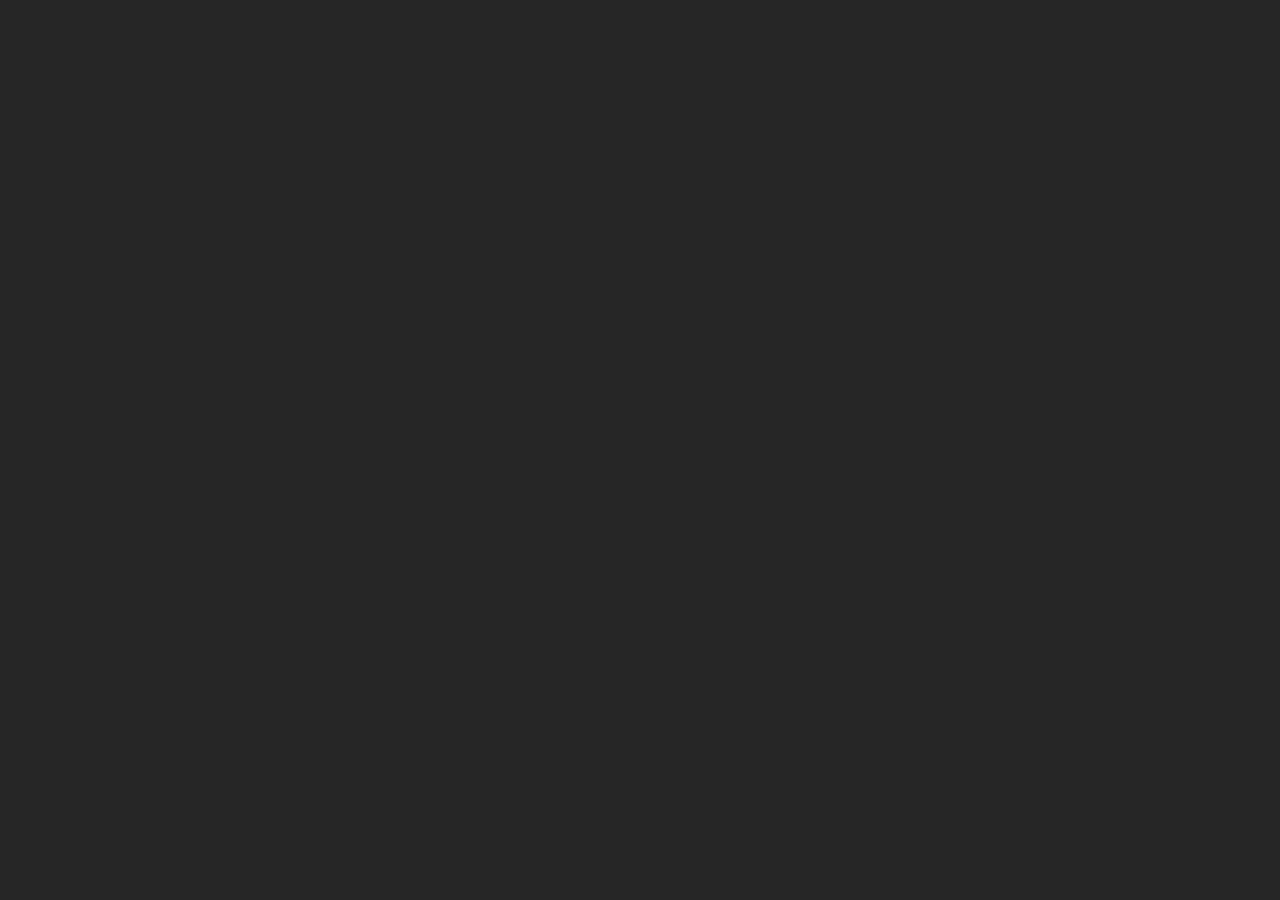
==== commit ff19b58f: "Favicon" ====
--- a/index.html
+++ b/index.html
@@ -1,16 +1,16 @@
-﻿<!DOCTYPE html>
+<!DOCTYPE html>
 <html lang="en">
 <head>
 
-    <title>Karioca - Ajax Portfolio Theme for Creatives</title>
+    <title>Designauts - Bespoke Design Consultancy</title>
     <meta name="viewport" content="width=device-width, initial-scale=1.0" />
-    <meta name="description" content="Portfolio Showcase for Designers, Photographers, Architects, and all Creatives. Buy Now - http://bit.ly/29svMUQ" />
-    <meta name="keywords" content="masonry portfolio, portfolio design, portfolio template, minimal portfolio, masonry isotope portfolio " />
-    <meta name="author" content="ClaPat Studio">
+    <meta name="description" content="Brand Strategy and Development" />
+    <meta name="keywords" content="design, strategy, management" />
+    <meta name="author" content="Designauts">
     <meta charset="utf-8" />
     
         
-    <link rel="icon" href="http://clapat.ro/themes/karioca/favicon.ico?v=2" />
+    <link rel="icon" href="favicon.ico" />
     <link href="style.css" rel="stylesheet" />
     <link href="css/font-awesome.min.css" rel="stylesheet" />
     <link href="css/jpreloader.css" rel="stylesheet" />
@@ -85,10 +85,10 @@
                         	<div class="content-caption light-content">
                         	
                             		<div class="open-project-link">
-                                		<a class="open-project" href="project.html">The<br>Glass House</a>
+                                		<a class="open-project" href="project.html"><span style="font-size:70px; font-weight:100;">01</span><br>Brand Strategy</a>
                                 	</div>
                                 
-                                	<p class="section-info">The owner’s affection for a stone outcropping on her property inspired the design of this house. </p>
+                                	<p class="section-info">A one liner description about the category. </p>
                         
                         	</div>                        
                         </div>
@@ -117,10 +117,10 @@
                         	<div class="content-caption light-content">
                         	
                             		<div class="open-project-link">
-                                		<a class="open-project" href="project1.html">Hellen Reeves</a>
+                                		<a class="open-project" href="project1.html"><span style="font-size:70px; font-weight:100;">02</span><br>Brand Design</a>
                                 	</div>
                                 
-                                	<p class="section-info">The owner’s affection for a stone outcropping on her property inspired the design of this house. </p>
+                                	<p class="section-info">A one liner description about the category. </p>
                         
                         	</div>                        
                         </div>
@@ -149,10 +149,10 @@
                         	<div class="content-caption light-content">
                         	
                             		<div class="open-project-link">
-                                		<a class="open-project" href="project2.html">Camaro SS</a>
+                                		<a class="open-project" href="project2.html"><span style="font-size:70px; font-weight:100;">03</span><br>Brand Extension</a>
                                 	</div>
                                 
-                                	<p class="section-info">The owner’s affection for a stone outcropping on her property inspired the design of this house. </p>
+                                	<p class="section-info">A one liner description about the category. </p>
                         
                         	</div>                        
                         </div>
@@ -181,10 +181,10 @@
                         	<div class="content-caption light-content">
                         	
                             		<div class="open-project-link">
-                                		<a class="open-project" href="project3.html">Casa Rhodes</a>
+                                		<a class="open-project" href="project3.html"><span style="font-size:70px; font-weight:100;">04</span><br>Showcase</a>
                                 	</div>
                                 
-                                	<p class="section-info">Casa Rhodes is a 90-room hotel located on the mighty Greek island of Rhodes.</p>
+                                	<p class="section-info">A one liner description about the category. </p>
                         
                         	</div>                        
                         </div>
@@ -250,11 +250,11 @@
                     
                     	<div class="one_half">
                         
-                            <h1>Designers<br>Photographers<br>Architects<br>and all Creatives</h1>
+                            <h1>Designers<br>Thinkers<br>Makers<br>and all Creatives</h1>
                             
                             <br>
                             
-                            <p>This template was created by ClaPat Studio, to build a beautiful, freestanding portfolio showcase. <a href="http://themeforest.net/user/clapat/portfolio" target="_blank" class="link">Purchase it now</a>.</p>                            
+                            <p>This is where the punchline will be written for giving information.</p>                            
                             
 							<hr>
                         
@@ -281,12 +281,12 @@
                             
                             <h4>Info Contact</h4>
                             
-                            <p>hello@kariocastudio.com<br>44 (0)20 36 840 130<br>FindUnit 18, Containerville, 35 Corbridge, London, E2 9DS</p>
+                            <p>hello@designauats.com<br>91 (79)26 86 1421<br>Ahmedabad</p>
                             
                             <ul class="socials">
-                                <li><a target="_blank" href="https://facebook.com/clapat.ro"><i class="fa fa-facebook"></i></a></li>
-                                <li><a target="_blank" href="https://twitter.com/clapatdesign"><i class="fa fa-twitter"></i></a></li>
-                                <li><a target="_blank" href="https://www.behance.net/clapat"><i class="fa fa-behance"></i></a></li>
+                                <li><a target="_blank" href="https://facebook.com/#"><i class="fa fa-facebook"></i></a></li>
+                                <li><a target="_blank" href="https://twitter.com/#"><i class="fa fa-twitter"></i></a></li>
+                                <li><a target="_blank" href="https://www.behance.net/#"><i class="fa fa-behance"></i></a></li>
                             </ul>
 
                         
@@ -319,7 +319,7 @@
                                     	<label class="input_label slow"></label>
                                     </div>
                                                   
-                                    <input type="submit" class="send_message clapat-button outline-button" id="submit" value="SEND MAIL" /> 
+                                    <input type="submit" class="send_message dnauts-button outline-button" id="submit" value="SEND MAIL" /> 
                                     
                                 </form>                        
                                                         
--- a/style.css
+++ b/style.css
@@ -1,9 +1,9 @@
 /*------------------------------------------------------------------
-Project:	Karioca - Ajax Portfolio Theme for Creatives
-Version:	1.0
-Last change:	13/06/2016
-Assigned to:	ClaPat 
-Primary use:	Showcase Portfolio 
+Project:       	Designauts
+Version:	    1.0
+Last change:	January 2017
+Assigned to:	Designauts 
+Primary use:	Online Presence 
 
 
 
@@ -31,7 +31,7 @@
 		height:100%;
 		width:100%;
 		color:#777777;
-		background-color:#000;
+		background-color:#262626;
 	}
 	
 	html {
@@ -748,7 +748,7 @@
 	}
 	
 	#logo img {
-		height: 36px;
+		height: 25px;
 		padding: 52px 0;
 		width: auto;
 		webkit-transition: all 0.3s ease-in-out;
@@ -2414,7 +2414,7 @@
 	
 	/* Buttons */	
 	
-	.clapat-button {
+	.dnauts-button {
 		color:#fff;
 		font-family: "Montserrat",sans-serif;
 		font-size: 10px;
@@ -2435,41 +2435,41 @@
 		border-radius:3px;
 	}
 	
-	.clapat-button:hover, .clapat-button:active, .clapat-button:focus {
+	.dnauts-button:hover, .dnauts-button:active, .dnauts-button:focus {
 		background-color:#000;
 		color:#fff;
 	}
 	
-	.clapat-button.outline-button {
+	.dnauts-button.outline-button {
 		color:#000;
 		padding:12px 22px;
 		background-color:transparent;
 		border:#000 2px solid;
 	}
 	
-	.clapat-button.outline-button:hover, .clapat-button.outline-button:active, .clapat-button.outline-button:focus {
+	.dnauts-button.outline-button:hover, .dnauts-button.outline-button:active, .dnauts-button.outline-button:focus {
 		border:#000 2px solid;
 		color:#fff;
 		background-color:#000;
 	}
 	
-	.light-content .clapat-button {
+	.light-content .dnauts-button {
 		color:#000;
 		background-color:rgba(255,255,255,1)
 	}
 	
-	.light-content .clapat-button:hover, .light-content .clapat-button:active, .light-content .clapat-button:focus {
+	.light-content .dnauts-button:hover, .light-content .dnauts-button:active, .light-content .dnauts-button:focus {
 		color:#000;
 		background-color:rgba(255,255,255,0.8)
 	}
 	
-	.light-content .clapat-button.outline-button {
+	.light-content .dnauts-button.outline-button {
 		color:#fff;
 		border:#fff 2px solid;
 		background-color:transparent;
 	}
 	
-	.light-content .clapat-button.outline-button:hover, .light-content .clapat-button.outline-button:active, .light-content .clapat-button.outline-button:focus {
+	.light-content .dnauts-button.outline-button:hover, .light-content .dnauts-button.outline-button:active, .light-content .dnauts-button.outline-button:focus {
 		border:#fff 2px solid;
 		color:#000;
 		background-color:#fff;
@@ -2859,14 +2859,14 @@
 	
 	/* Number Counters */		
 	
-	.clapat-counters {
+	.dnauts-counters {
 		display: table;
 		margin-left: 0;
 		text-align: center;
 		width: 100%;
 	}
 	
-	.clapat-counter {
+	.dnauts-counter {
 		text-align: center;
 		list-style:none;
 		display:inline-block;
@@ -2877,7 +2877,7 @@
 		display:table-cell;
 	}
 	
-	.clapat-counter .number {
+	.dnauts-counter .number {
 		display: block;
 		font-family: "Montserrat",sans-serif;
 		font-size: 48px;
@@ -2887,11 +2887,11 @@
 		color:#000;
 	}
 	
-	.light-content .clapat-counter .number {
+	.light-content .dnauts-counter .number {
 		color:#fff;
 	}
 	
-	.clapat-counter .subject {
+	.dnauts-counter .subject {
 		font-family: "Montserrat",sans-serif;
 		font-size: 10px;
 		font-weight: 400;
@@ -2950,7 +2950,7 @@
 		background-color:#222;
 	}
 	
-	.clapat-slider .flex-direction-nav .flex-next:hover, .classic-slider .flex-direction-nav .flex-next:hover {
+	.dnauts-slider .flex-direction-nav .flex-next:hover, .classic-slider .flex-direction-nav .flex-next:hover {
 		opacity:1;
 	}
 
@@ -3128,7 +3128,7 @@
 		margin-right: 0%;
 	}
 	
-	.clapat-counter {
+	.dnauts-counter {
 		border-right: medium none;
 		display: block;
 		margin-bottom: 30px;
